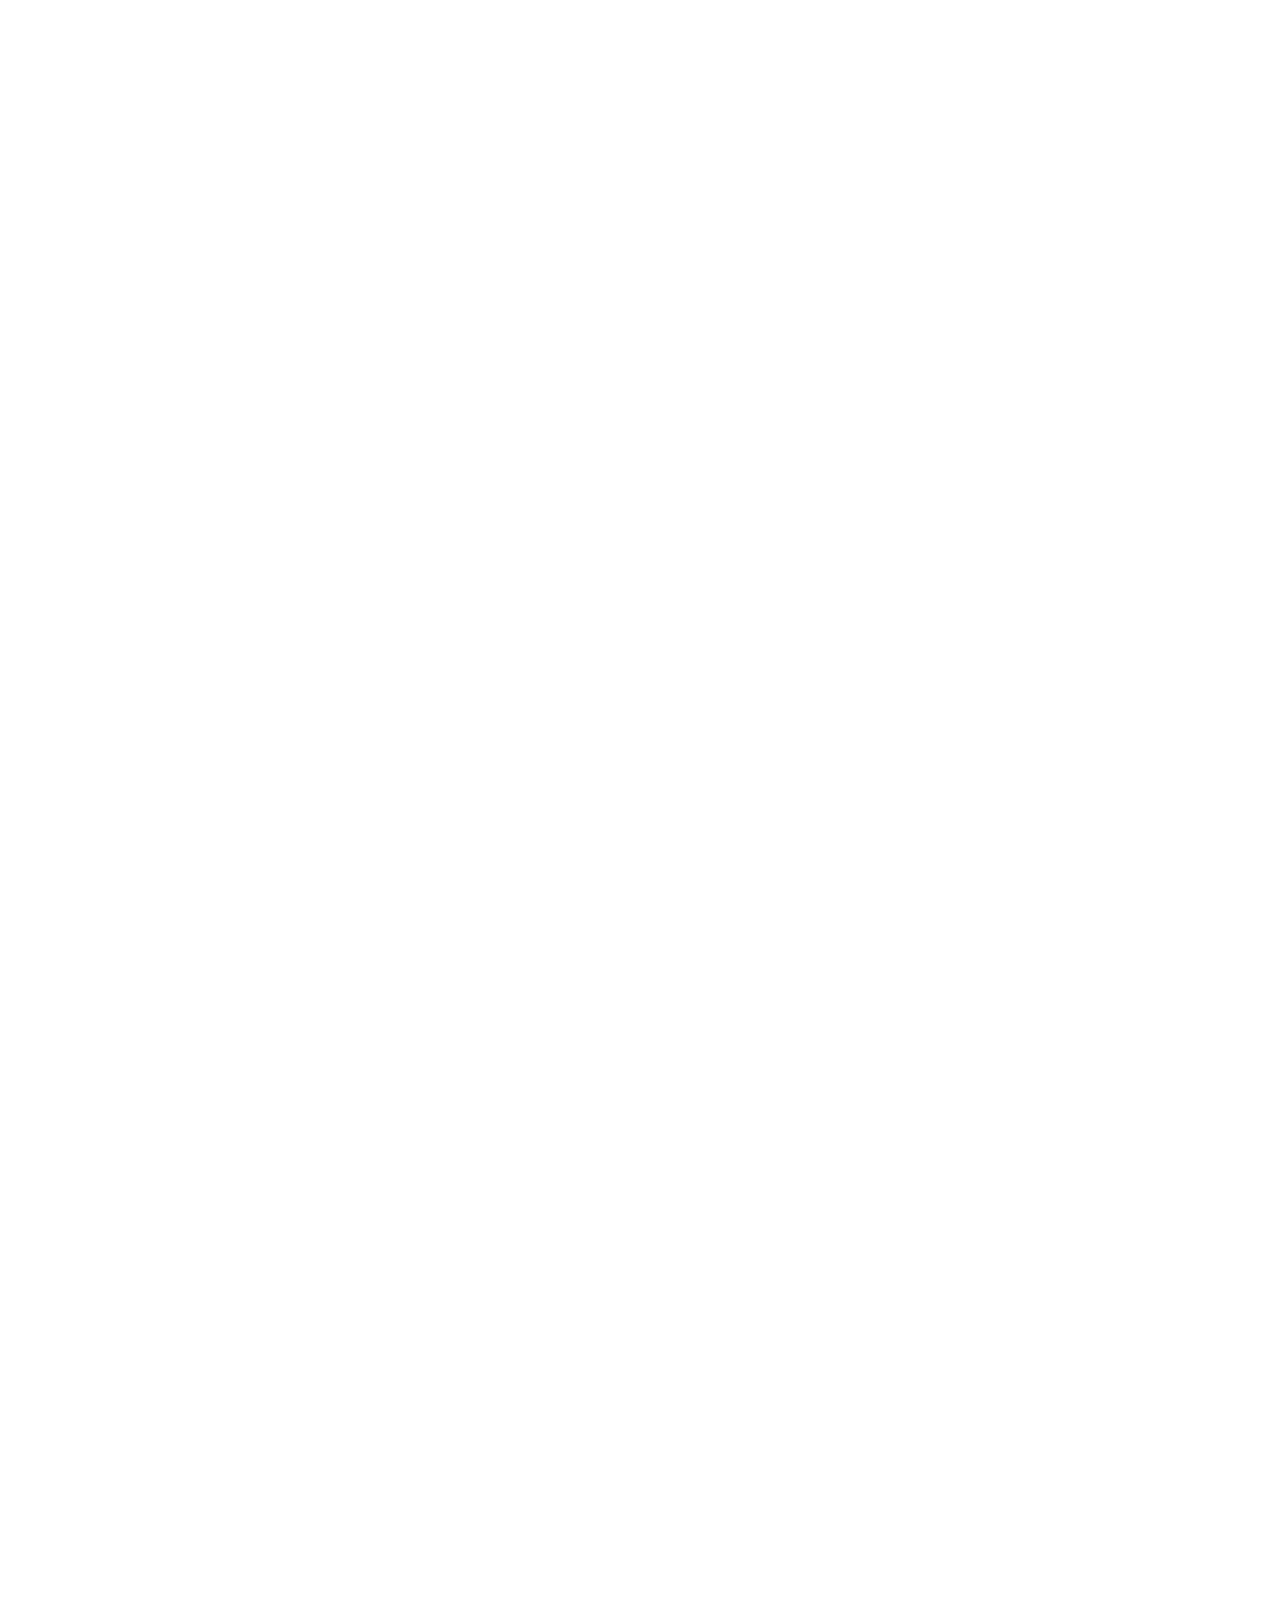
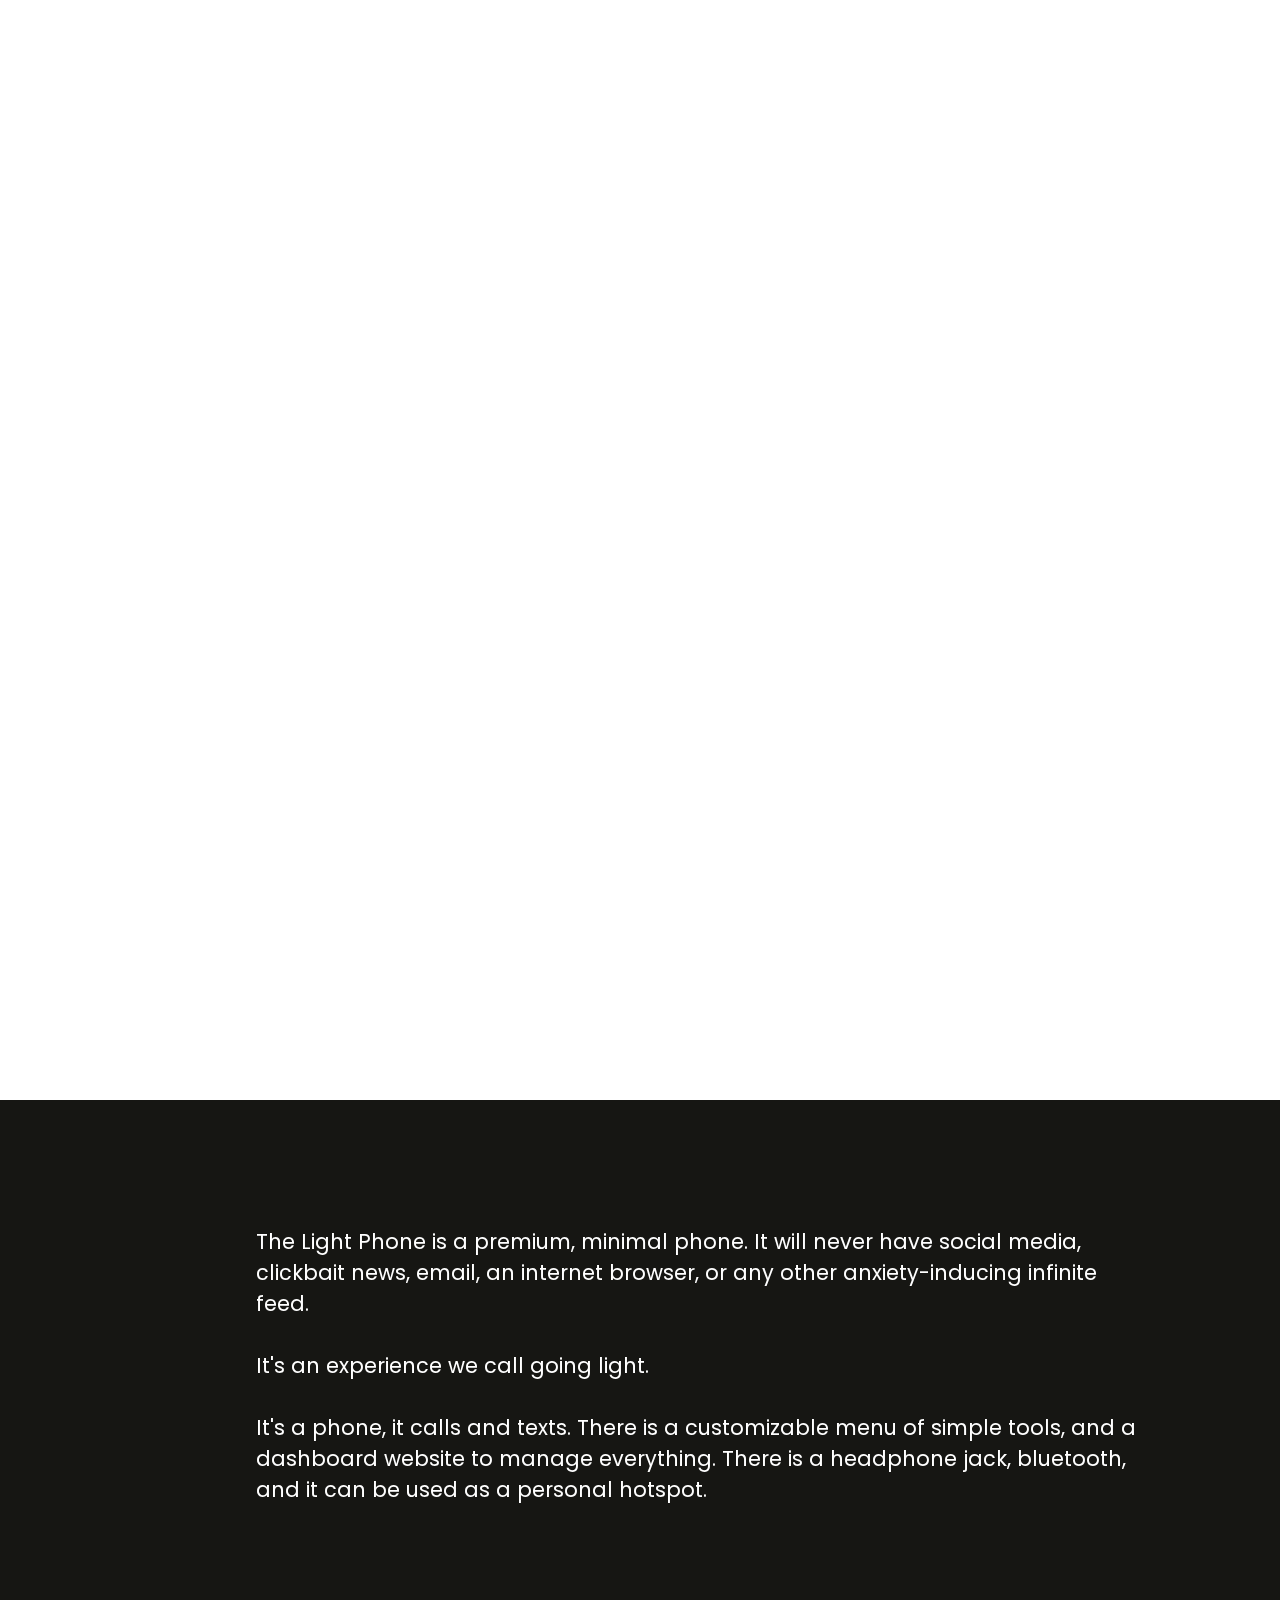
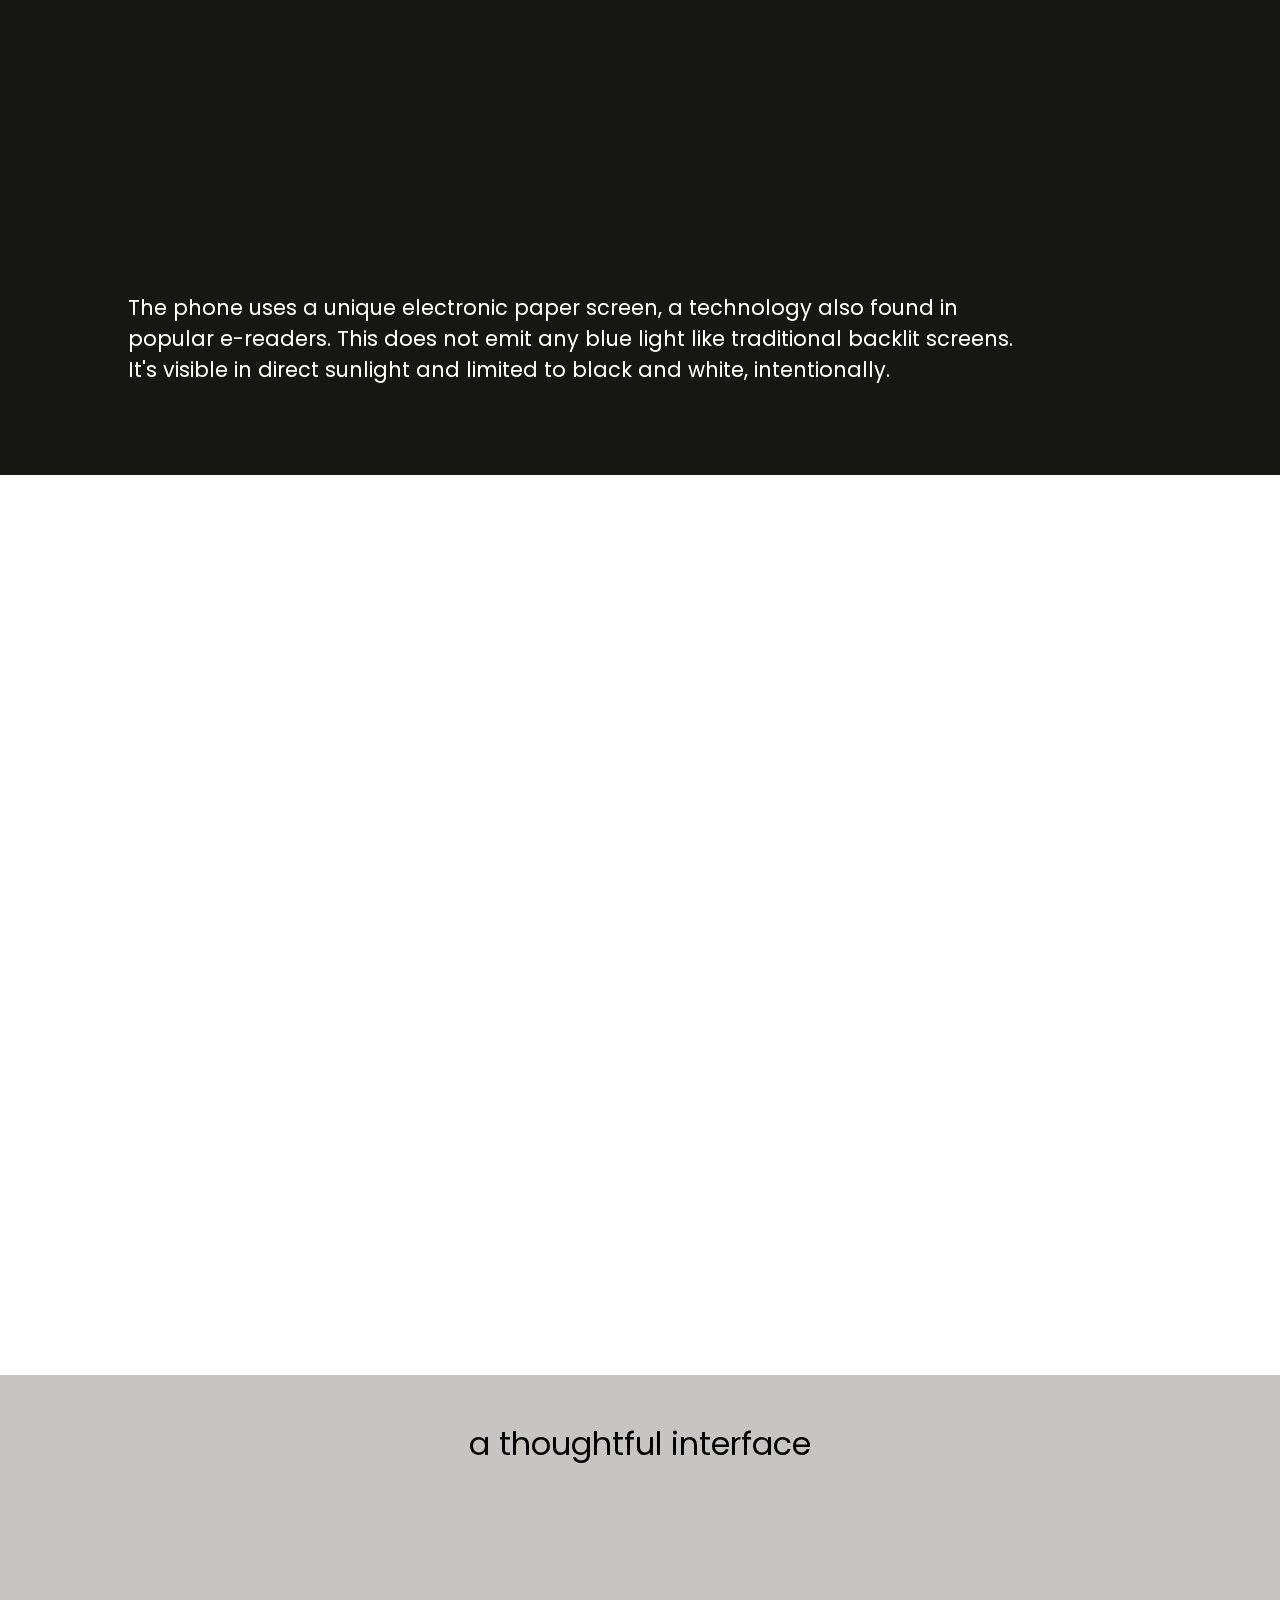
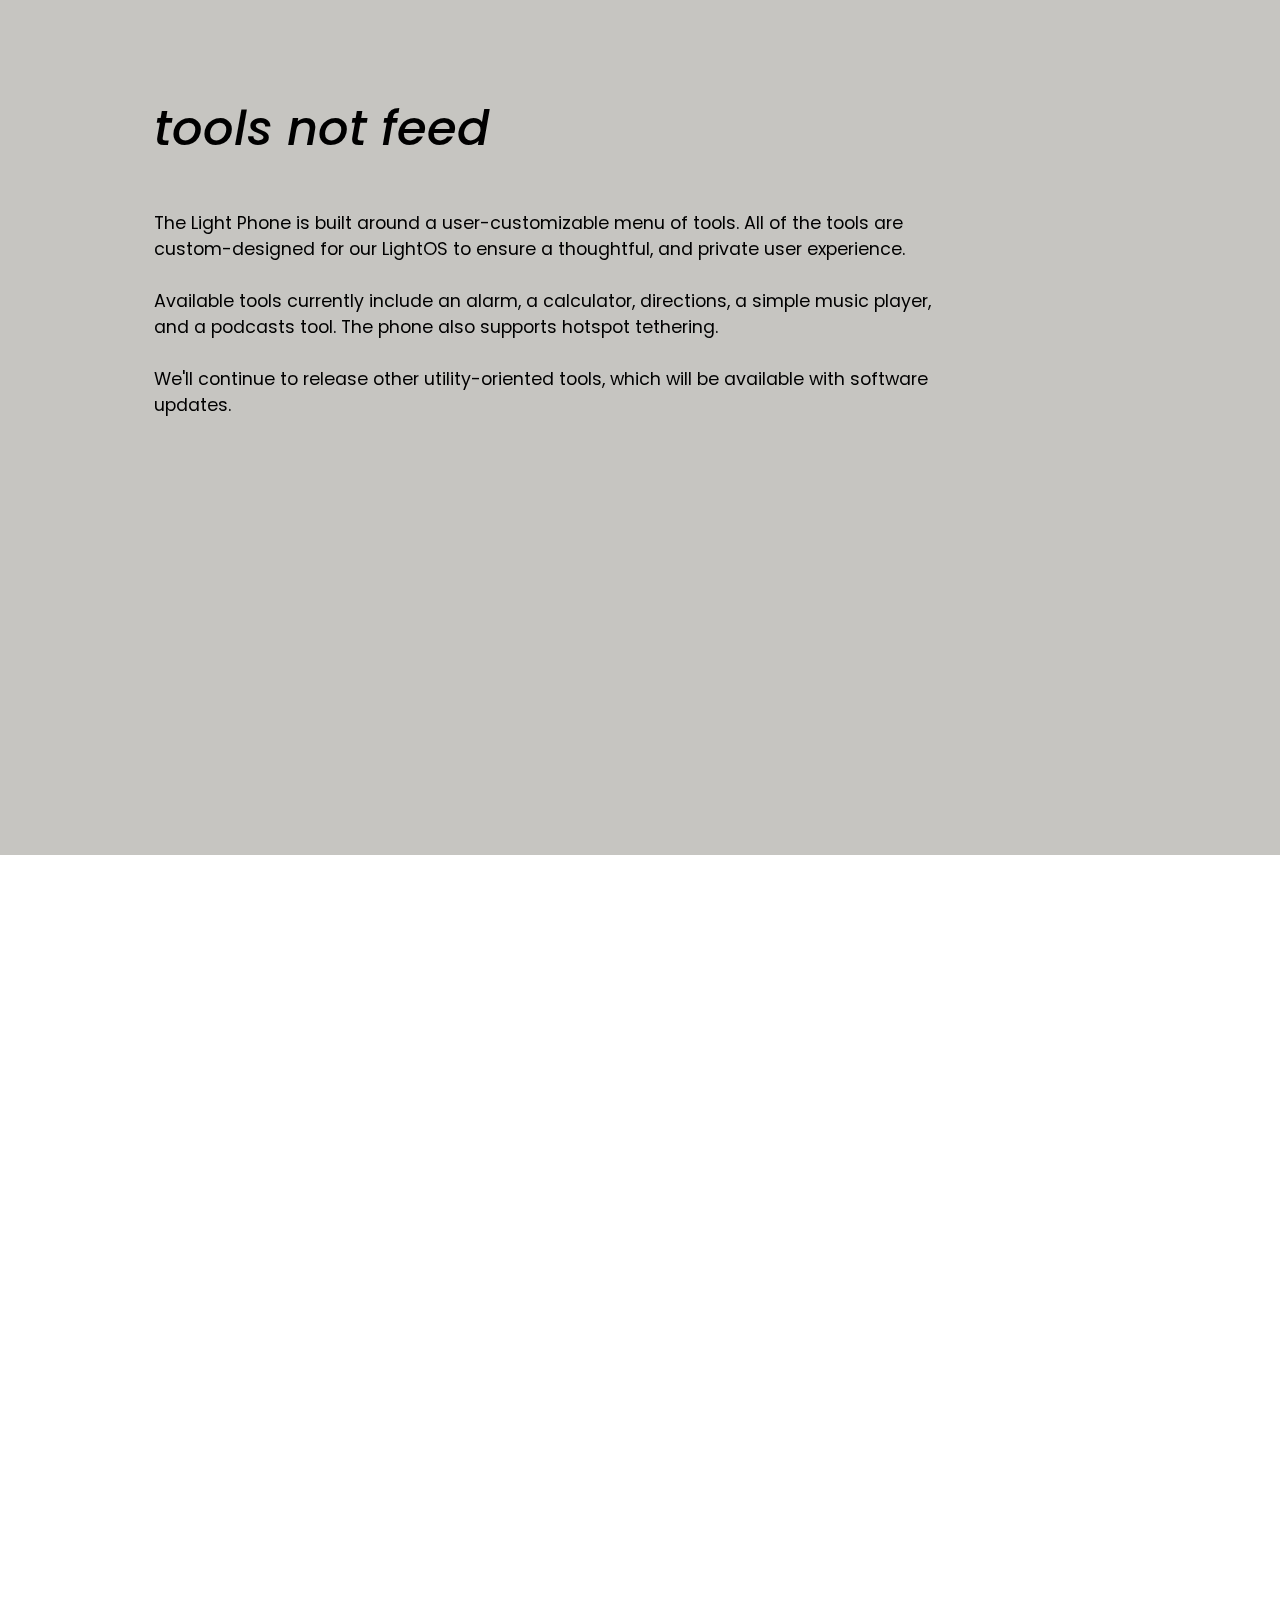
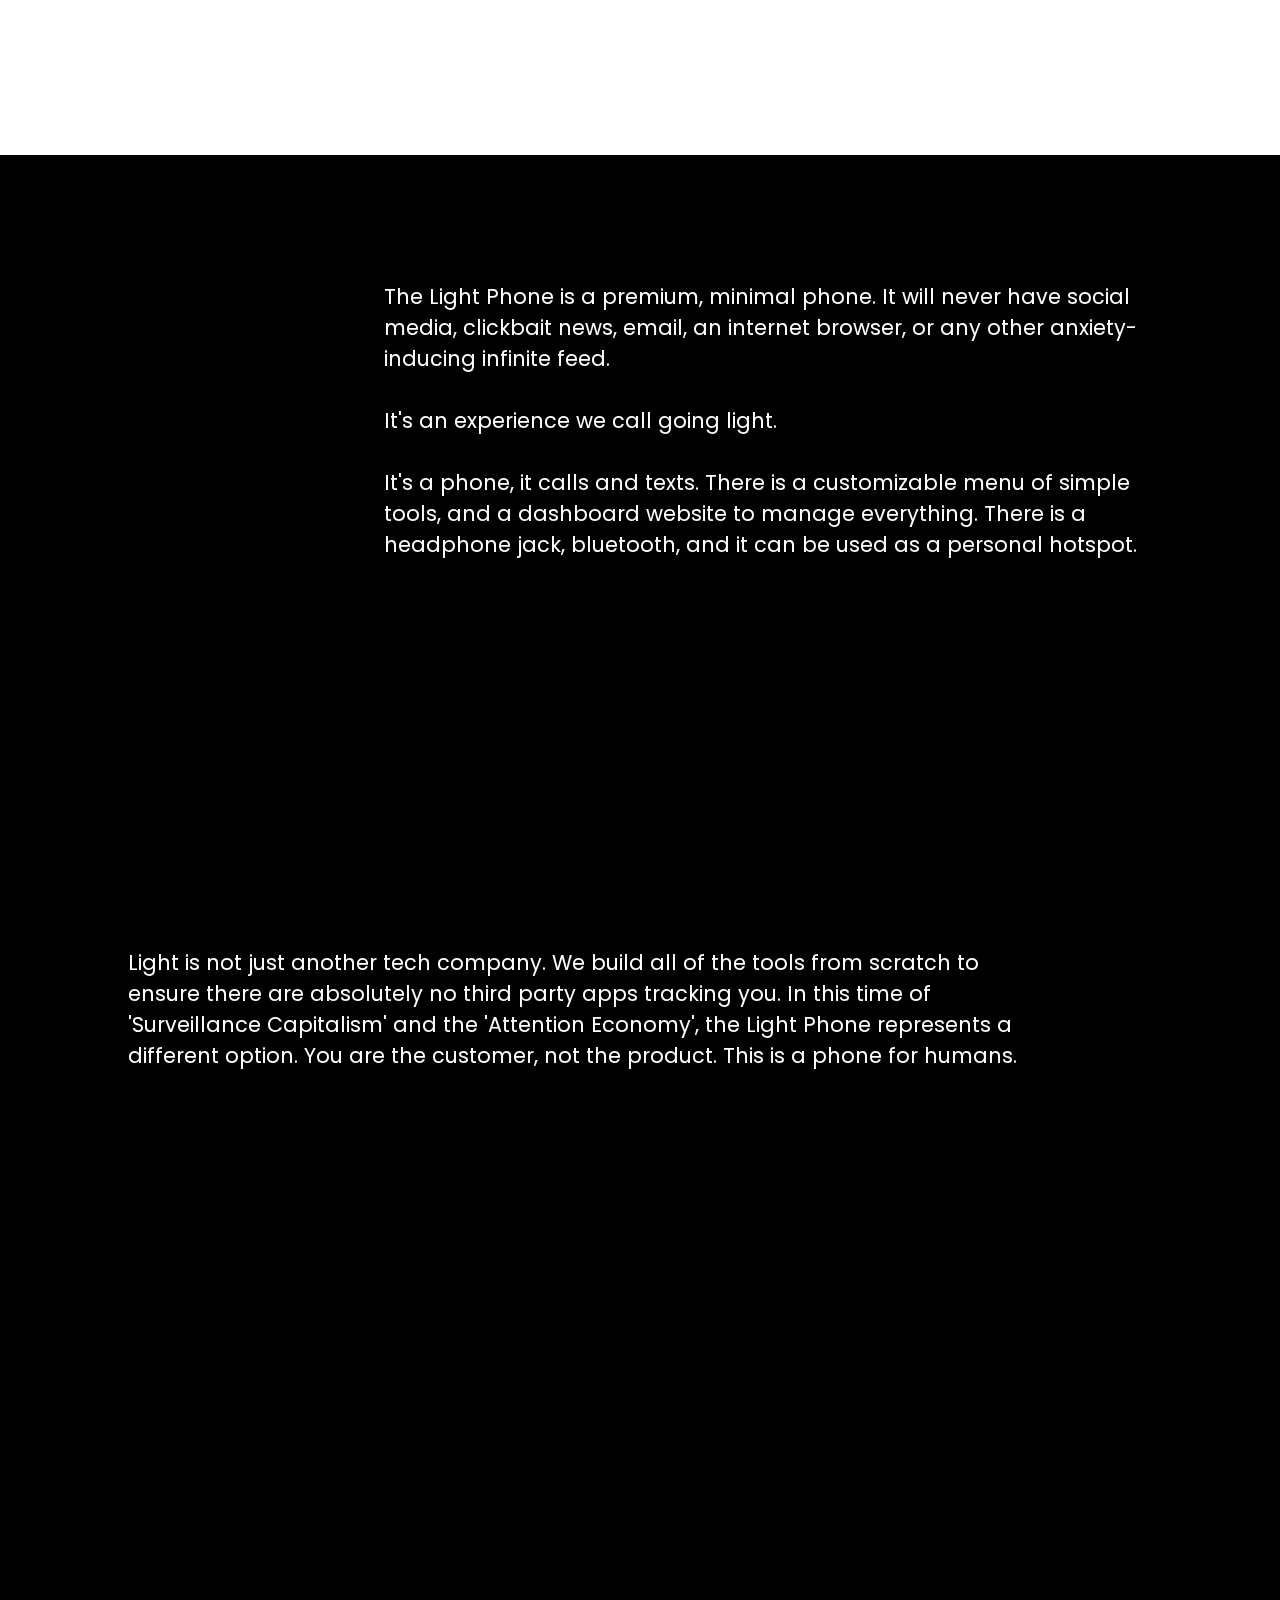
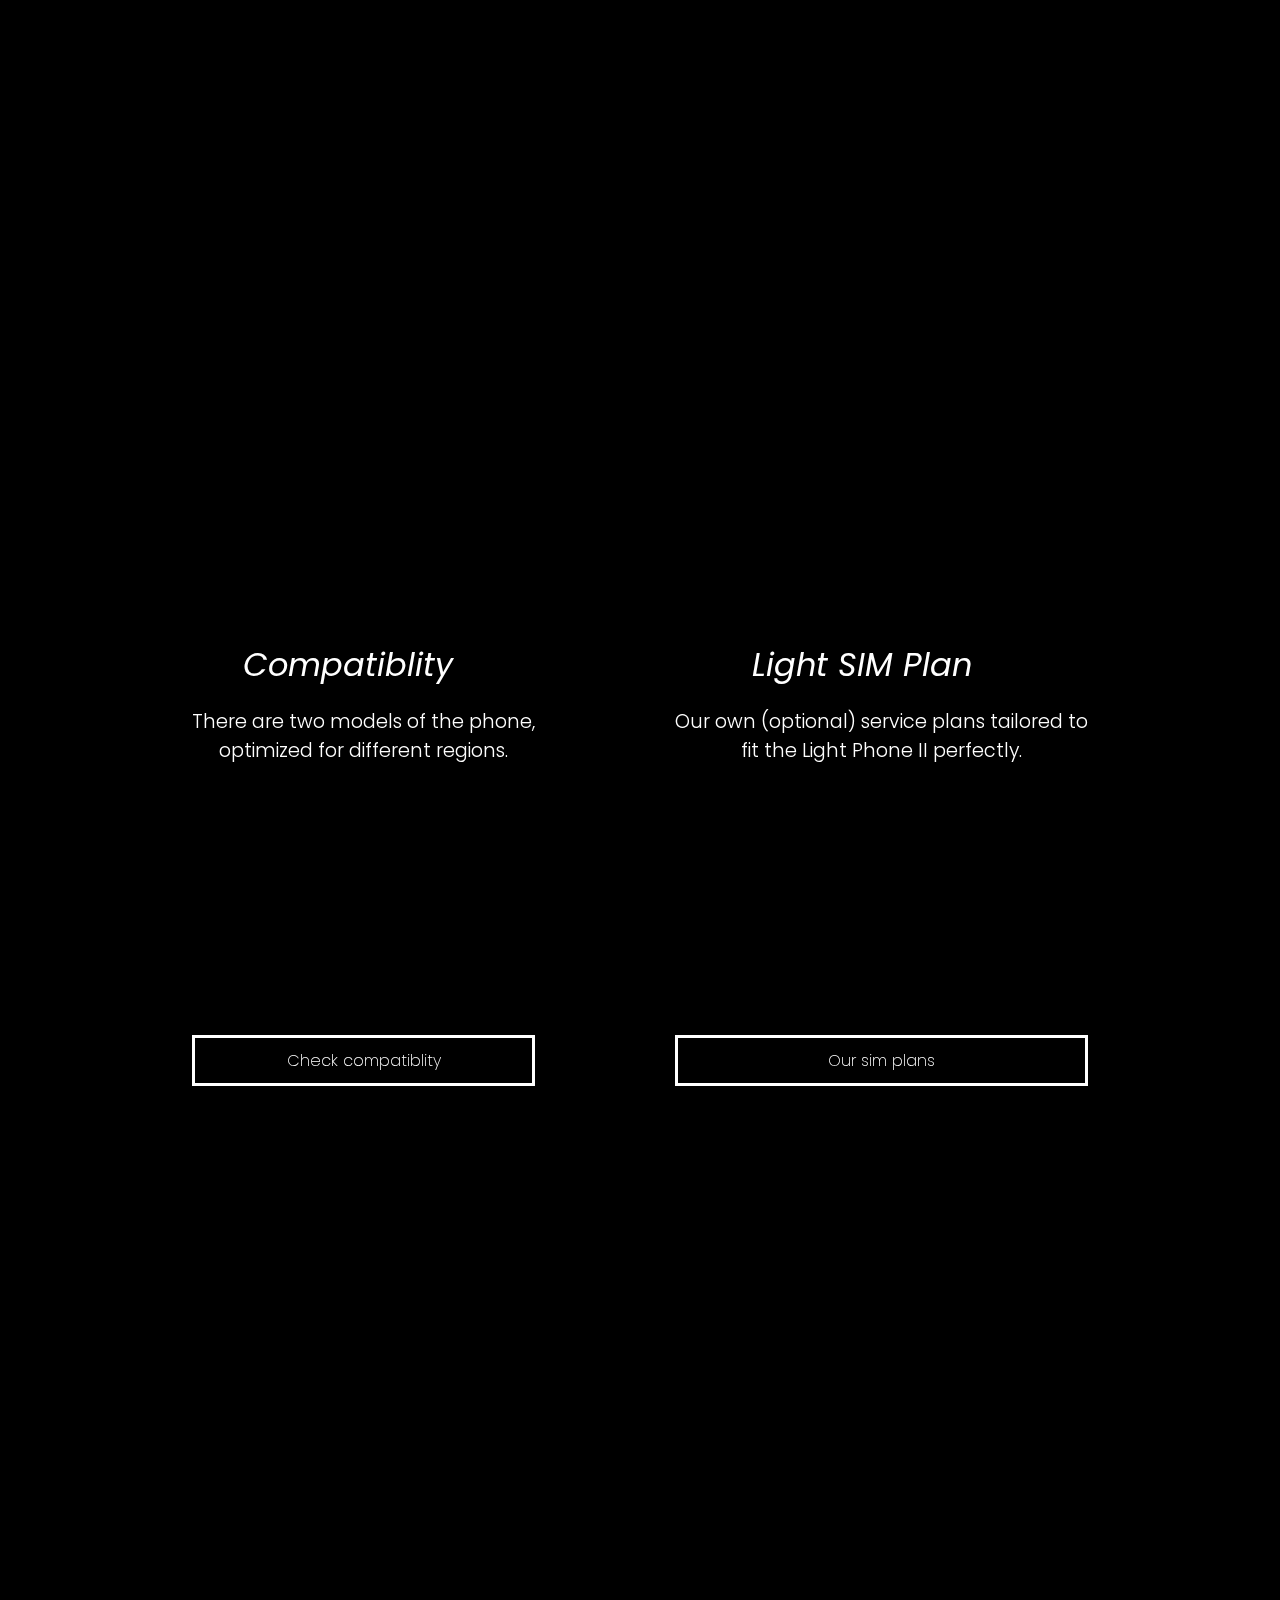
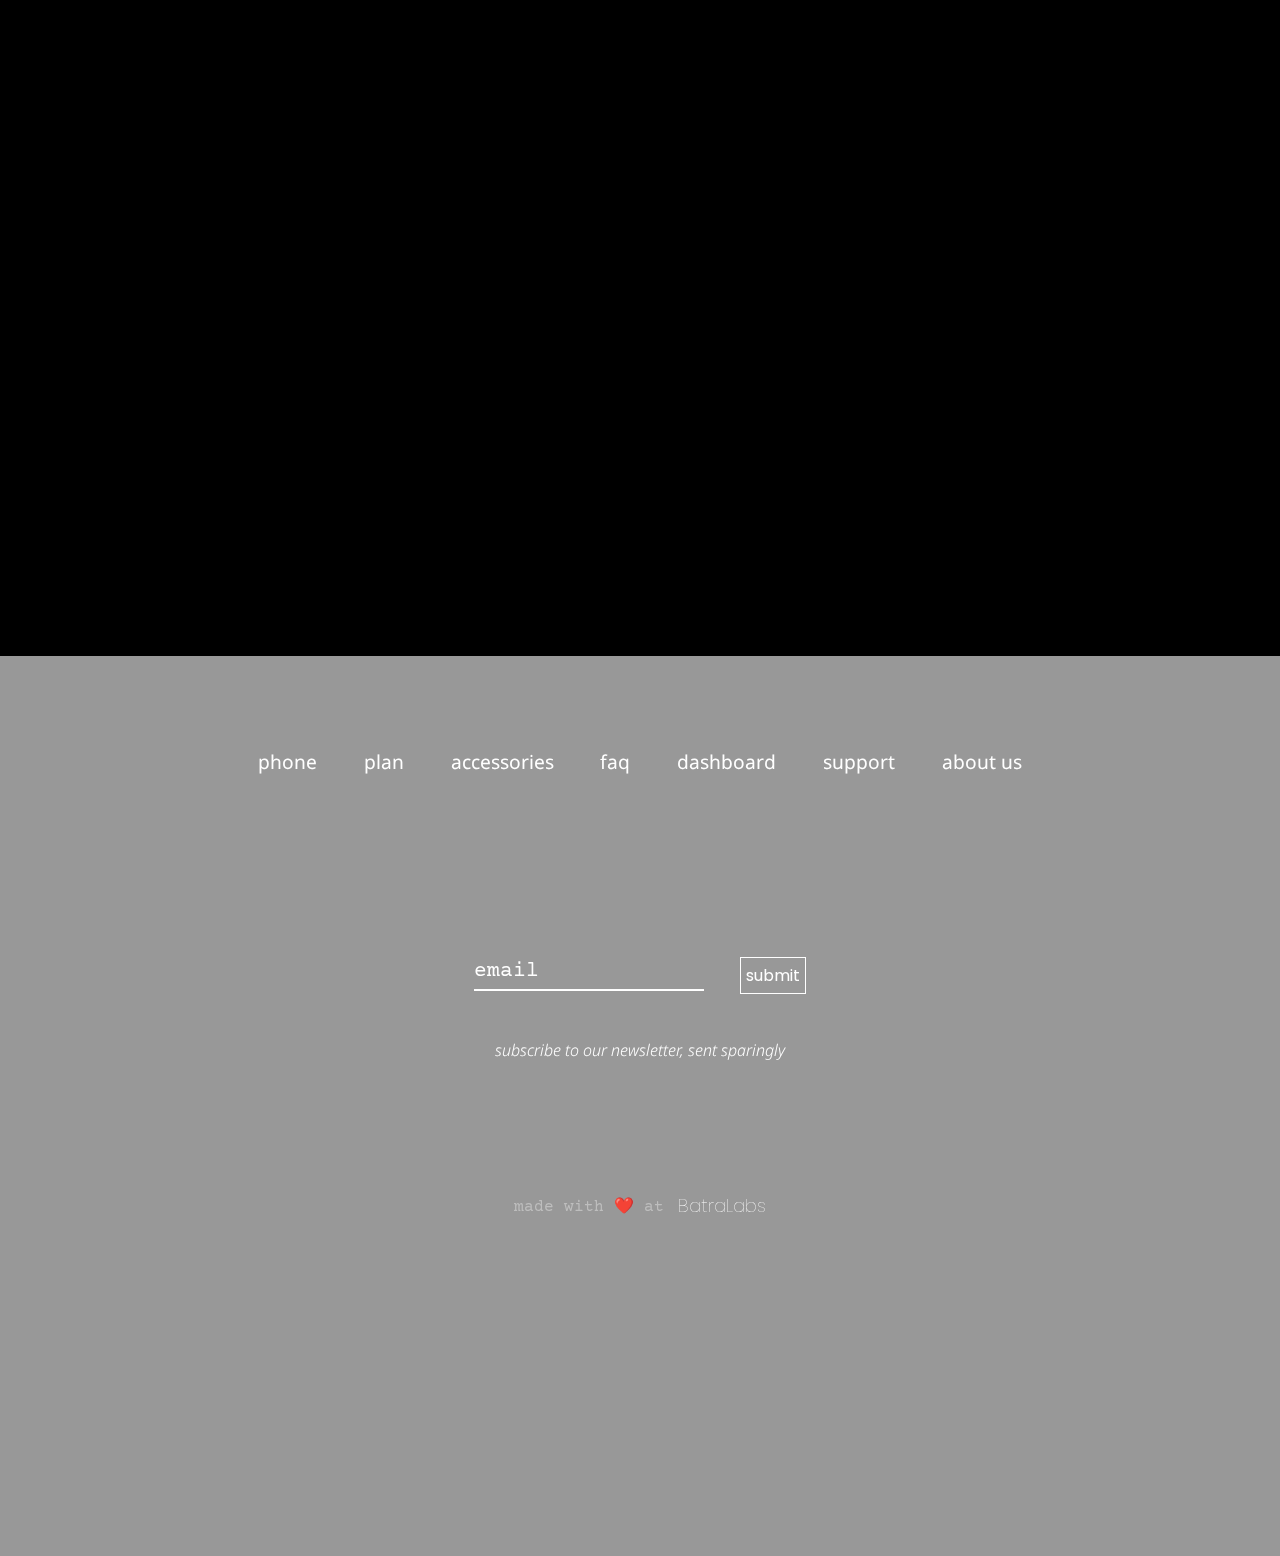
==== index.html @ 1f72f0a3 "Update index.html" ====
<!DOCTYPE html>
<html lang="en">
<head>
    <meta charset="UTF-8">
    <meta http-equiv="X-UA-Compatible" content="IE=edge">
    <meta name="viewport" content="width=device-width, initial-scale=1.0">
    <title>LightWeb</title>
    <link rel="stylesheet" href="style.css">
    <link rel="preconnect" href="https://fonts.googleapis.com">
    <link rel="preconnect" href="https://fonts.gstatic.com" crossorigin>
    <link href="https://fonts.googleapis.com/css2?family=Noto+Sans:ital,wght@0,100;0,200;0,300;0,400;0,500;0,600;0,700;0,800;0,900;1,100;1,200;1,300;1,400;1,500;1,600;1,700;1,800;1,900&display=swap" rel="stylesheet">
    <link rel="preconnect" href="https://fonts.googleapis.com">
    <link rel="preconnect" href="https://fonts.gstatic.com" crossorigin>
    <link href="https://fonts.googleapis.com/css2?family=Noto+Sans:ital,wght@0,100;0,200;0,300;0,400;0,500;0,600;0,700;0,800;0,900;1,100;1,200;1,300;1,400;1,500;1,600;1,700;1,800;1,900&family=Poppins:ital,wght@0,100;0,200;0,300;0,400;0,500;0,600;0,700;0,800;0,900;1,100;1,200;1,300;1,400;1,500;1,600;1,700;1,800;1,900&display=swap" rel="stylesheet">
    <link rel="preconnect" href="https://fonts.googleapis.com">
    <link rel="preconnect" href="https://fonts.gstatic.com" crossorigin>
    <link href="https://fonts.googleapis.com/css2?family=Courier+Prime:ital,wght@0,400;0,700;1,400;1,700&family=Noto+Sans:ital,wght@0,100;0,200;0,300;0,400;0,500;0,600;0,700;0,800;0,900;1,100;1,200;1,300;1,400;1,500;1,600;1,700;1,800;1,900&family=Poppins:ital,wght@0,100;0,200;0,300;0,400;0,500;0,600;0,700;0,800;0,900;1,100;1,200;1,300;1,400;1,500;1,600;1,700;1,800;1,900&display=swap" rel="stylesheet">
    <script src="https://kit.fontawesome.com/9beeaa63a3.js" crossorigin="anonymous"></script>
</head>
<body>
    

    <div id="Bod">

            
            <div id="navbar">
                <ul>
                    <li><h2>pre-order</h2></li>
                    <li><h2>Menu</h2></li>
                </ul>
            </div>

        
            <div class="video-container">
                <video autoplay poster="" class="video-parallax" loop muted>
                  <source src="Elements/10 Minutes of Mesmerizing CLIFF AND OCEAN Aerial Nature Drone Stock Video Footage [4K] (online-video-cutter.com)-1.mp4" type="video/webm">
                  <source src="Elements/10 Minutes of Mesmerizing CLIFF AND OCEAN Aerial Nature Drone Stock Video Footage [4K] (online-video-cutter.com)-1.mp4" type="video/mp4">
                </video>

                <h1>light</h1>

            </div>
            
            
            <div id="img2">
                
                

            </div>
            
            <div id="img3">


            </div>

            <div id="content1">
                
                <div id="line1">
                    <div id="Phone1">
                        <img src="Elements/Phone1.webp" alt="">
                    </div>

                    <div id="cont1">
                        <p>The Light Phone is a premium, minimal phone. It will never have social media, clickbait news, email, an internet browser, or any other anxiety-inducing infinite feed.
                            <br>
                            <br>
                            It's an experience we call going light.
                            <br>
                            <br>
                            It's a phone, it calls and texts. There is a customizable menu of simple tools, and a dashboard website to manage everything. There is a headphone jack, bluetooth, and it can be used as a personal hotspot.</p>
                    </div>
                </div>

                <div id="line2">

                    <div id="cont2">
                        <p>The phone uses a unique electronic paper screen, a technology also found in popular e-readers. This does not emit any blue light like traditional backlit screens. It's visible in direct sunlight and limited to black and white, intentionally.</p>
                    </div>
                    
                    <div id="Phone2">
                        <img src="Elements/Phone2.gif" alt="">
                    </div>

                    
                </div>
            </div>



            <div id="back1">

            </div>


            <div id="content2">

                <div id="upper">
                    <p>a thoughtful interface</p>
                </div>


                <div id="cont3">

                    <div id="cont3left">

                        <div id="head">
                            <p>tools not feed</p>
                        </div>

                        <div id="subhead">
                            <p>The Light Phone is built around a user-customizable menu of tools. All of the tools are custom-designed for our LightOS to ensure a thoughtful, and private user experience.
                                <br>
                                <br>
                                Available tools currently include an alarm, a calculator, directions, a simple music player, and a podcasts tool. The phone also supports hotspot tethering.
                                <br>
                                <br>
                                We'll continue to release other utility-oriented tools, which will be available with software updates.</p>
                        </div>
                    </div>

                    <div id="cont3right">
                        <img src="Elements/Phone3.gif" alt="">
                    </div>

                </div>

            </div>

            <div id="back2">

            </div>


            <div id="content3">
                
                <div id="line1">
                    <div id="Phone12">
                        <img src="Elements/GoLight.gif" alt="">
                    </div>

                    <div id="cont1">
                        <p>The Light Phone is a premium, minimal phone. It will never have social media, clickbait news, email, an internet browser, or any other anxiety-inducing infinite feed.
                            <br>
                            <br>
                            It's an experience we call going light.
                            <br>
                            <br>
                            It's a phone, it calls and texts. There is a customizable menu of simple tools, and a dashboard website to manage everything. There is a headphone jack, bluetooth, and it can be used as a personal hotspot.</p>
                    </div>
                </div>

                <div id="line2">

                    <div id="cont2">
                        <p>Light is not just another tech company. We build all of the tools from scratch to ensure there are absolutely no third party apps tracking you. In this time of 'Surveillance Capitalism' and the 'Attention Economy', the Light Phone represents a different option. You are the customer, not the product. This is a phone for humans.</p>
                    </div>
                    
                    <div id="Phone2">
                        <img src="Elements/Golight2.webp" alt="">
                    </div>
                </div>

                <div id="back4">

                    
                </div>

                <div id="contButton">

                    <div id="left1">
                        <div id="top1">
                            <p>Compatiblity</p>
                        </div>

                        <div id="bottom1">
                            <p>There are two models of the phone,
                                <br>
                                optimized for different regions.</p>
                        </div>

                        <div id="button1">
                            <p>Check compatiblity</p>
                        </div>
                        
                    </div>  
                    
                    <div id="right1">
                        <div id="top1">
                            <p style="margin-left:6vw;">Light SIM Plan</p>
                        </div>
                        
                        <div id="bottom1">
                            <p>Our own (optional) service plans tailored to 
                                <br>
                                fit the Light Phone II perfectly.</p>
                            </div>
                            
                        <div id="button1">
                            <p>Our sim plans</p>
                        </div>
                    </div>  

                </div>

                <div id="back7">

                </div>

            </div>
        </div>    
        
        <div id="foot">
            <div id="nav">
                    <a href=""><p>phone</p></a>
                    <a href=""><p>plan</p></a>
                    <a href=""><p>accessories</p></a>
                    <a href=""><p>faq</p></a>
                    <a href=""><p>dashboard</p></a>
                    <a href=""><p>support</p></a>
                    <a href=""><p>about us</p></a>
            </div>

            <div id="mail">
                <div id="input">
                    <input type="email" name="email" placeholder="email">
                </div>

                <div id="mailbutton">
                    <p>submit</p>
                </div>
            </div>

            <div id="t">
                <p>subscribe to our newsletter, sent sparingly</p>
            </div>

            <div id="socials">
                <i class="fa-brands fa-pinterest-p"></i>
                <i class="fa-brands fa-instagram"></i>
                <i class="fa-brands fa-twitter"></i>
                <i class="fa-brands fa-linkedin"></i>
                <i class="fa-brands fa-discord"></i>
            </div>

            <div id="logo">
                <img src="Elements/Swash.png" alt="">
            </div>

            <div id="subtext">
                <p>made with ❤️ at</p> <h3>BatraLabs</h3>
            </div>




        </div>
    </body>


</html>
---- style.css ----
/* ---------------------------------------------------------------------------------------- */
/* -------------------------------------------display-------------------------------------- */
/* ---------------------------------------------------------------------------------------- */


*{
    margin:0px;
    padding:0px;
}

/* ---------------------------------------------------------------------------------------- */
/* -------------------------------------navbar--------------------------------------------- */
/* ---------------------------------------------------------------------------------------- */



#navbar ul{
    display: flex;
    flex-direction: row;
    justify-content: space-between;
    position:fixed;
    z-index: 100;
    top:0;
    width:100%;
    
}


#navbar ul li{
    text-decoration:none;
    list-style:none;
    padding:3vw;
    padding-top:3vh;
}


#navbar ul li h2{
    font-family: 'Noto Sans', sans-serif;
    font-weight:400;
    font-size:20px;
    color:white;
}


/* ---------------------------------------------------------------------------------------- */
/* -------------------------------------temp----------------------------------------------- */
/* ---------------------------------------------------------------------------------------- */

video {
    top: 50%;
    left: 50%;
    min-width: 100%;
    min-height: 100%;
    width:auto;
    height:auto;
    z-index: -100;
    transform: translateX(-50%) translateY(-50%);
    background-size: cover;
    transition: 1s opacity;
}

.video-container {
    height: 100vh;
}

.video-parallax {
    -webkit-transition-position: fixed;
    position: fixed;
}

.video-container h1{
    color:white;
    font-family: 'Noto Sans', sans-serif;;
    font-weight:300;
    text-align: center;
    margin-top:40vh;
    font-size:5rem;
    overflow: hidden;
    position:fixed;
    margin-left:43vw;
    z-index: -2;
}


/* ---------------------------------------------------------------------------------------- */
/* -------------------------------------img2----------------------------------------------- */
/* ---------------------------------------------------------------------------------------- */



#img2{

    height:100vh;
    background-image: url(Elements/RedwoodsNationalPark-GettyImages-589194231-1.png);
    background-size: cover;
    background-position:center;
    background-attachment:fixed;
    z-index:-1;
    position:relative;
}


#img2 h1{
    color:white;
    font-family: 'Noto Sans', sans-serif;;
    font-weight:300;
    font-size:2rem;
    position: absolute;
    /* padding: 2em; */
    left: 50%;
    top: 50%;
    transform: translateY(150%, 150%);
}


/* ---------------------------------------------------------------------------------------- */
/* -------------------------------------img3----------------------------------------------- */
/* ---------------------------------------------------------------------------------------- */



#img3{

    height:100vh;
    background-image: url(Elements/title3-2.png);
    background-size: cover;
    background-position:center;
    background-attachment:fixed;
    z-index:2;
    
}


/* ---------------------------------------------------------------------------------------- */
/* -------------------------------------content1----------------------------------------------- */
/* ---------------------------------------------------------------------------------------- */


#content1{
    background-color: rgb(22, 22, 19);
    height:auto;
    display:flex;
    flex-direction: column;
}

/* ----------------------------left---------------- */

#line1{
    display:flex;
    justify-content: space-around;
    margin-left:10vw;
    margin-right:10vw;

}

#Phone1 img{
    height:60vh;
    margin-right:10vw;
    margin-top:10vh;
}

#cont1 p{
    color:white;
    font-family:'poppins', sans-serif;
    font-weight:400;
    font-size:1.3rem;
    margin-top:14vh;
}


/* --------------------right----------------------- */

#line2{
    margin-top:20vh;
    display:flex;
    flex-direction:row;
    justify-content: space-around;
    margin-bottom: 10vh;
   
}

#cont2 p{
    color:white;
    font-family:'poppins', sans-serif;
    font-weight:400;
    font-size:1.3rem;
    margin-left:10vw;
    margin-right:10vw;
    margin-top:20vh;
    
}

#Phone2 img{
    height:60vh;
    margin-right:10vw;
}


/* ---------------------------------------------------------------------------------------- */
/* -------------------------------------back1----------------------------------------------- */
/* ---------------------------------------------------------------------------------------- */


#back1{
    height:100vh;
    background-image: url(Elements/kindle2.webp);
    background-size: cover;
    background-position:center;
    background-attachment:fixed;
}


/* ---------------------------------------------------------------------------------------- */
/* -------------------------------------content2----------------------------------------------- */
/* ---------------------------------------------------------------------------------------- */

#content2{
    background-color: rgba(198,197,193,255);
    height:120vh;
}

#upper p{
    color:black;
    font-family: 'poppins',sans-serif;
    text-align: center;
    font-weight:400;
    font-size:2rem;
    padding:5vh;
    /* margin-top:5vh; */
}

#cont3{
    margin-top:10vh;
    display: flex;
    flex-direction: row;
}

#cont3left{
    margin-top:10vh;
    margin-right:10vw;
    margin-left:12vw;
}

#cont3right img{
    height:80vh;
    margin-right:15vw;
}

#head p{
    color:black;
    font-family: 'poppins',sans-serif;
    font-weight:500; 
    font-style:italic;
    
    font-size:3rem;
    
}

#subhead p{
    font-family: 'poppins',sans-serif;
    font-weight:400;
   
    font-size:1.1rem;
    margin-top:5vh;
}



/* ---------------------------------------------------------------------------------------- */
/* -------------------------------------back2----------------------------------------------- */
/* ---------------------------------------------------------------------------------------- */



#back2{
    height:100vh;
    background-image: url(Elements/back1.jpeg);
    background-size: cover;
    background-position:center;
    background-attachment:fixed;
}

/* ---------------------------------------------------------------------------------------- */
/* -------------------------------------content3----------------------------------------------- */
/* ---------------------------------------------------------------------------------------- */


#content3{
    background-color: black;
    height:auto;
    display:flex;
    flex-direction: column;
}

/* ----------------------------left---------------- */

#line1{
    display:flex;
    justify-content: space-around;
    margin-left:10vw;
    margin-right:10vw;

}

#Phone12 img{
    height:20vh;
    margin-right:20vw;
    margin-top:25vh;
}

#cont1 p{
    color:white;
    font-family:'poppins', sans-serif;
    font-weight:400;
    font-size:1.3rem;
    margin-top:14vh;
}


/* --------------------right----------------------- */

#line2{
    margin-top:20vh;
    display:flex;
    flex-direction:row;
    justify-content: space-around;
    margin-bottom: 10vh;
   
}

#cont2 p{
    color:white;
    font-family:'poppins', sans-serif;
    font-weight:400;
    font-size:1.3rem;
    margin-left:10vw;
    /* margin-right:10vw; */
    margin-top:23vh;
    
}

#Phone2 img{
    height:50vh;
    margin-right:10vw;
    /* margin-left:4vw; */
    margin-top:10vh;
}



/* ---------------------------------------------------------------------------------------- */
/* -------------------------------------back4----------------------------------------------- */
/* ---------------------------------------------------------------------------------------- */

#back4{
    height:100vh;
    background-image: url(Elements/back5.webp);
    background-size: cover;
    background-position:center;
    background-attachment:fixed;
}


/* ---------------------------------------------------------------------------------------- */
/* -------------------------------------button div----------------------------------------------- */
/* ---------------------------------------------------------------------------------------- */

#contButton{
    display: flex;
    flex-direction: row;
    justify-content: space-between;
    margin-left:15vw;
    margin-right:15vw;
    margin-top:20vh;
    margin-bottom:10vh;

}


#top1 p{
    color:white;
    font-family:'poppins', sans-serif;
    /* font-weight:300; */
    font-style:italic;
    font-size:2rem;
    margin-left:4vw;
    
}

#bottom1 p{
    color:white;
    font-family:'poppins', sans-serif;
    text-align: center;
    /* margin-top:5vh; */
    font-weight:300;
    font-size:1.2rem;
    margin-top:2vh;
}

#button1{
    margin-top:30vh;
    margin-bottom:20vh;
}

#button1 p{
    
    color:white;
    font-family: 'poppins',sans-serif;
    font-weight:200;
    padding: 10px;
    padding-right:-20vw;
    text-align: center;
    border:solid;
}

#button1 p:hover{
    background-color: white;
    color:black;
    transition: 0.3s;
    
}


/* ---------------------------------------------------------------------------------------- */
/* -------------------------------------back4----------------------------------------------- */
/* ---------------------------------------------------------------------------------------- */

#back7{
    height:100vh;
    background-image: url(Elements/BlackForest-Germany-GettyImages-147180370-1.png);
    background-size: cover;
    background-position:center;
    background-attachment:fixed;
}


/* -----------------------------------------------------------------------------------------
------------------------------------foot-------------------------------------------------
----------------------------------------------------------------------------------------- */

#foot{
    background-color: rgb(152, 152, 152);
    height:100vh;
}

#navbar{
    display:hidden;
}

#nav{
    display:flex;
    flex-direction:row;
    justify-content: space-between;
    margin-left:20vw;
    margin-right:20vw;
}

#nav a{
    text-decoration: none;
}


#nav a p{
    font-family:'noto sans',sans-serif;
    font-weight:400;
    font-size:1.2rem;
    /* font-style:italic; */
    color:white;
    margin-top:10vh;
    padding:2px;
    


}

#nav a p:hover{
    color:grey;

}



#mail{

    display:flex;
    flex-direction:row;
    justify-content: space-between;
    margin-left:37vw;
    margin-right:37vw;
    margin-top:20vh;

}


#mail input{
    border: none;
    background-color: rgb(152, 152, 152);
    border-bottom: 2px solid white;
    height:2rem;
    width:18vw;
    color:white;
    font-family: 'Courier Prime', monospace;
    font-weight:400;
    /* padding-top:1rem; */
    /* margin-top:2vh; */
}

#mail input:focus{
    border:none;
    
}



#mailbutton p{
    color:white;
    /* font-family:'Courier Prime', monospace; */
    font-family:'poppins',sans-serif;
    font-weight: 400;
    border:solid 1px;
    padding:5px;
}

#mailbutton p:hover{
    background-color: white;
    color:rgb(152, 152, 152);
    transition: 0.2s;
}


#t p{
    color:white;
    font-family: 'noto sans',sans-serif;
    font-style:italic;
    font-weight:300;
    margin-top:5vh;
    text-align: center;
}

::placeholder{
    color:white;
    font-size:1.3rem;
}


#socials{
    display:flex;
    flex-direction:row;
    justify-content: space-around;
    margin-left:42vw;
    margin-right:42vw;
    margin-top:15vh;
    color:white;
}

#socials i:hover{
    color:black;
}

#logo img{
    height:30vh;
    margin-top:4vh;
    margin-left:42vw;
}

#subtext{
    display: flex;
    flex-direction:row;
    justify-content: space-evenly;
    margin-top:-5vh;
    margin-left:39vw;
    margin-right:39vw;
}

#subtext p{
    color:rgb(190, 190, 190);
    /* font-family: 'noto sans',sans-serif; */
    font-family:'Courier Prime', monospace;
    font-weight: 400; 
    margin-top:0.5vh;
}

#subtext h3{
    color:white;
    font-family: 'poppins',sans-serif;
    font-weight:100;
}
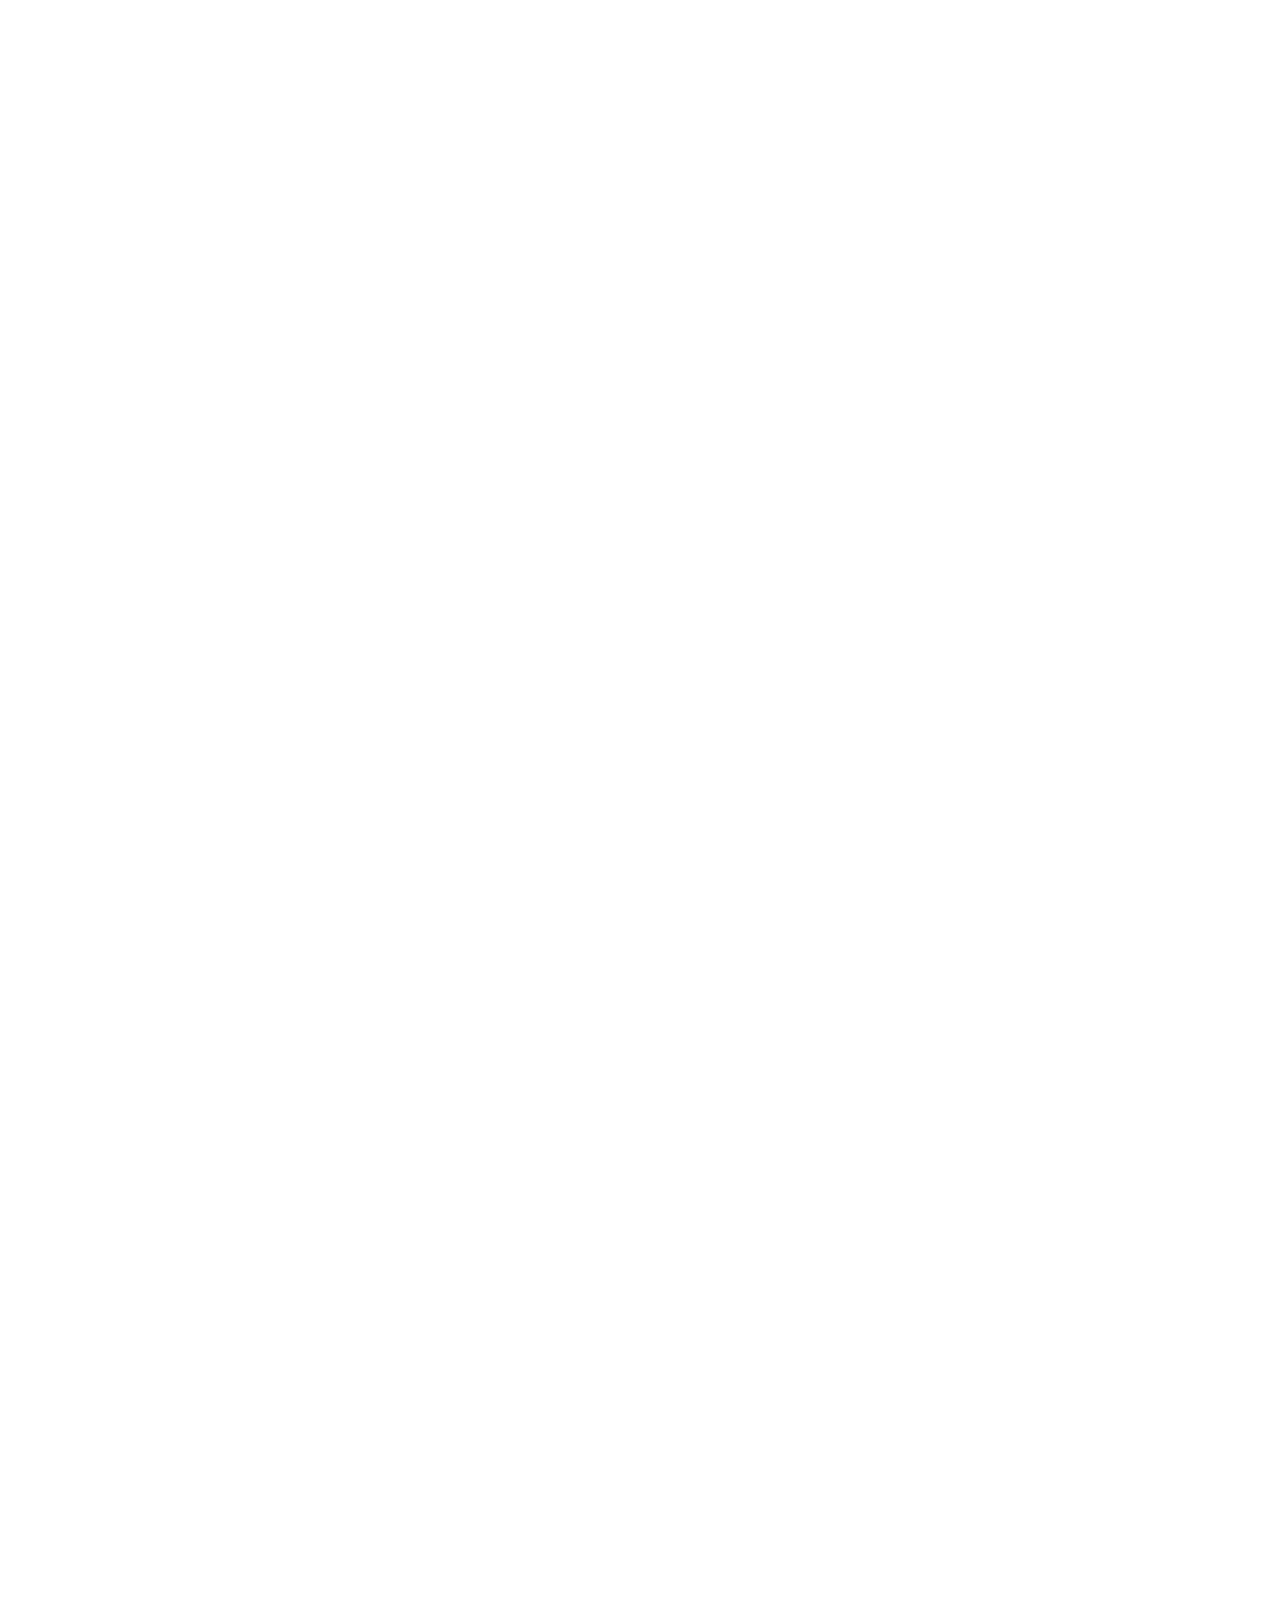
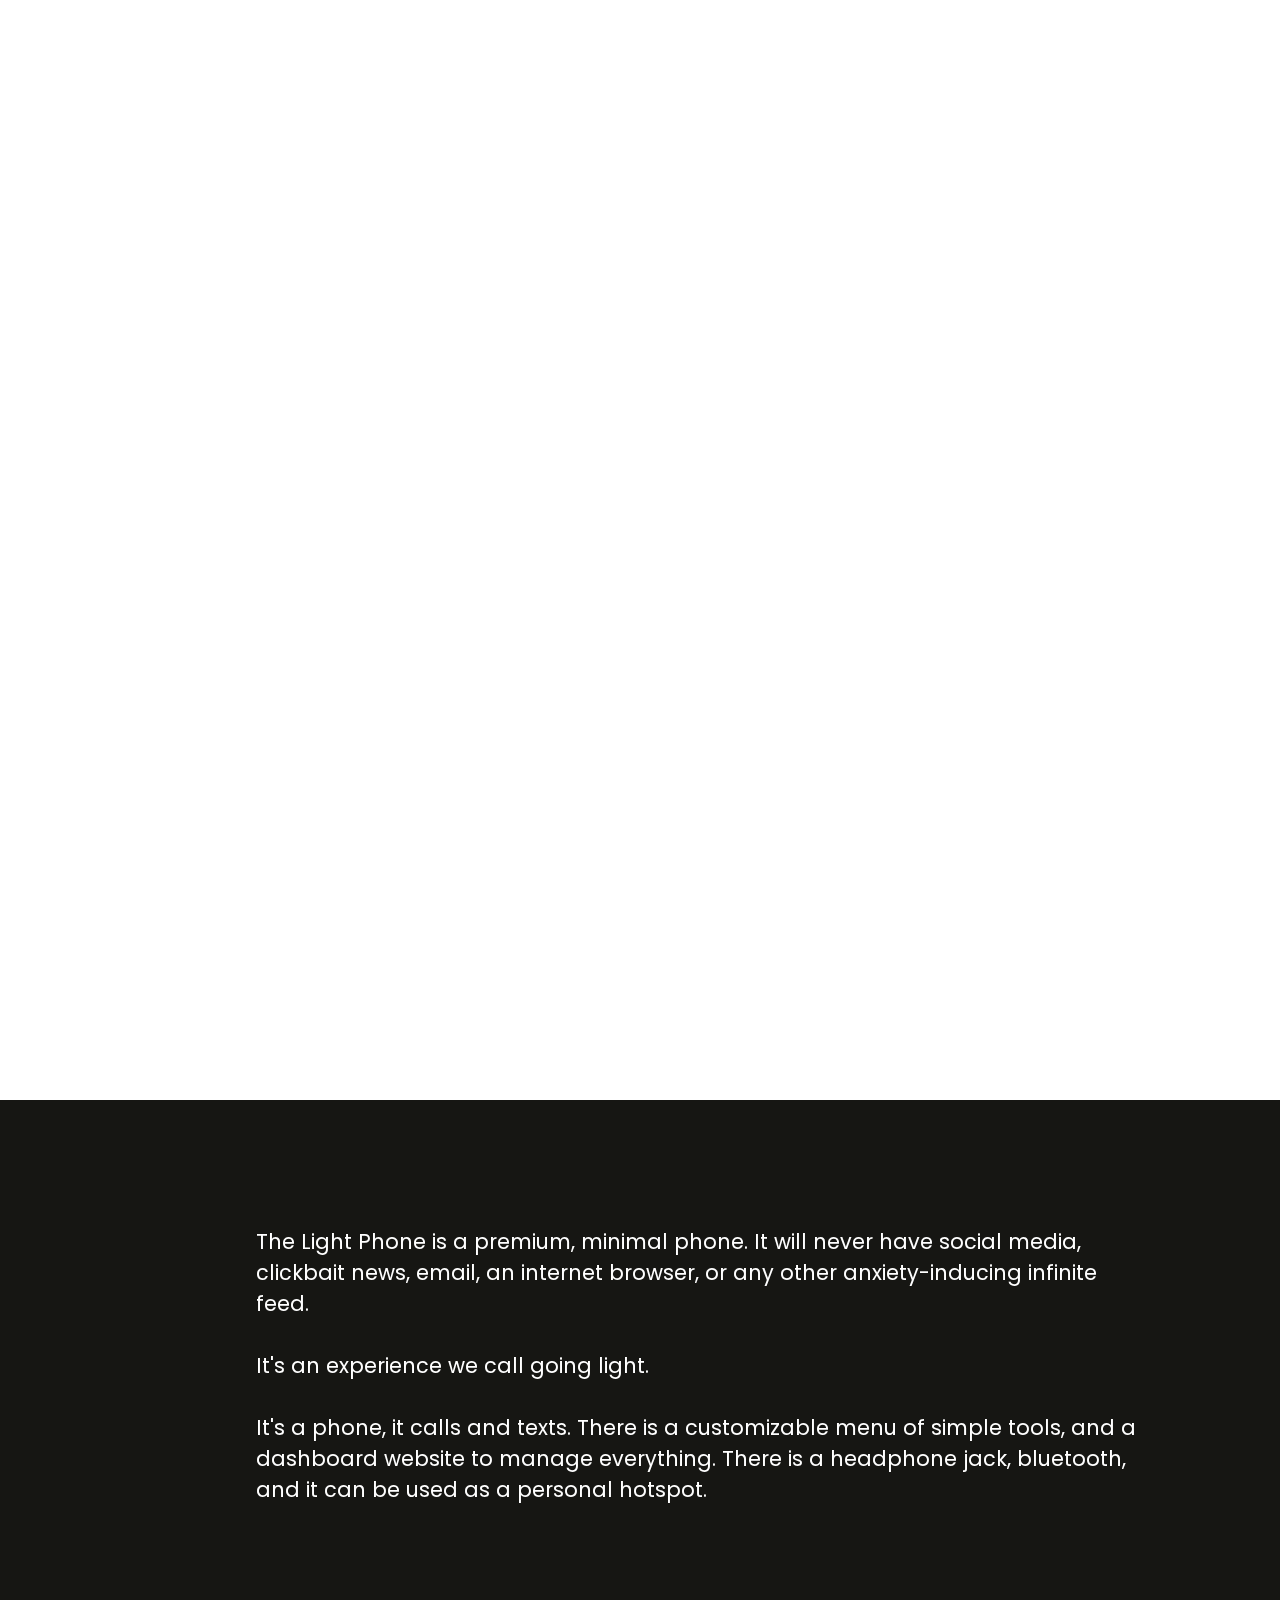
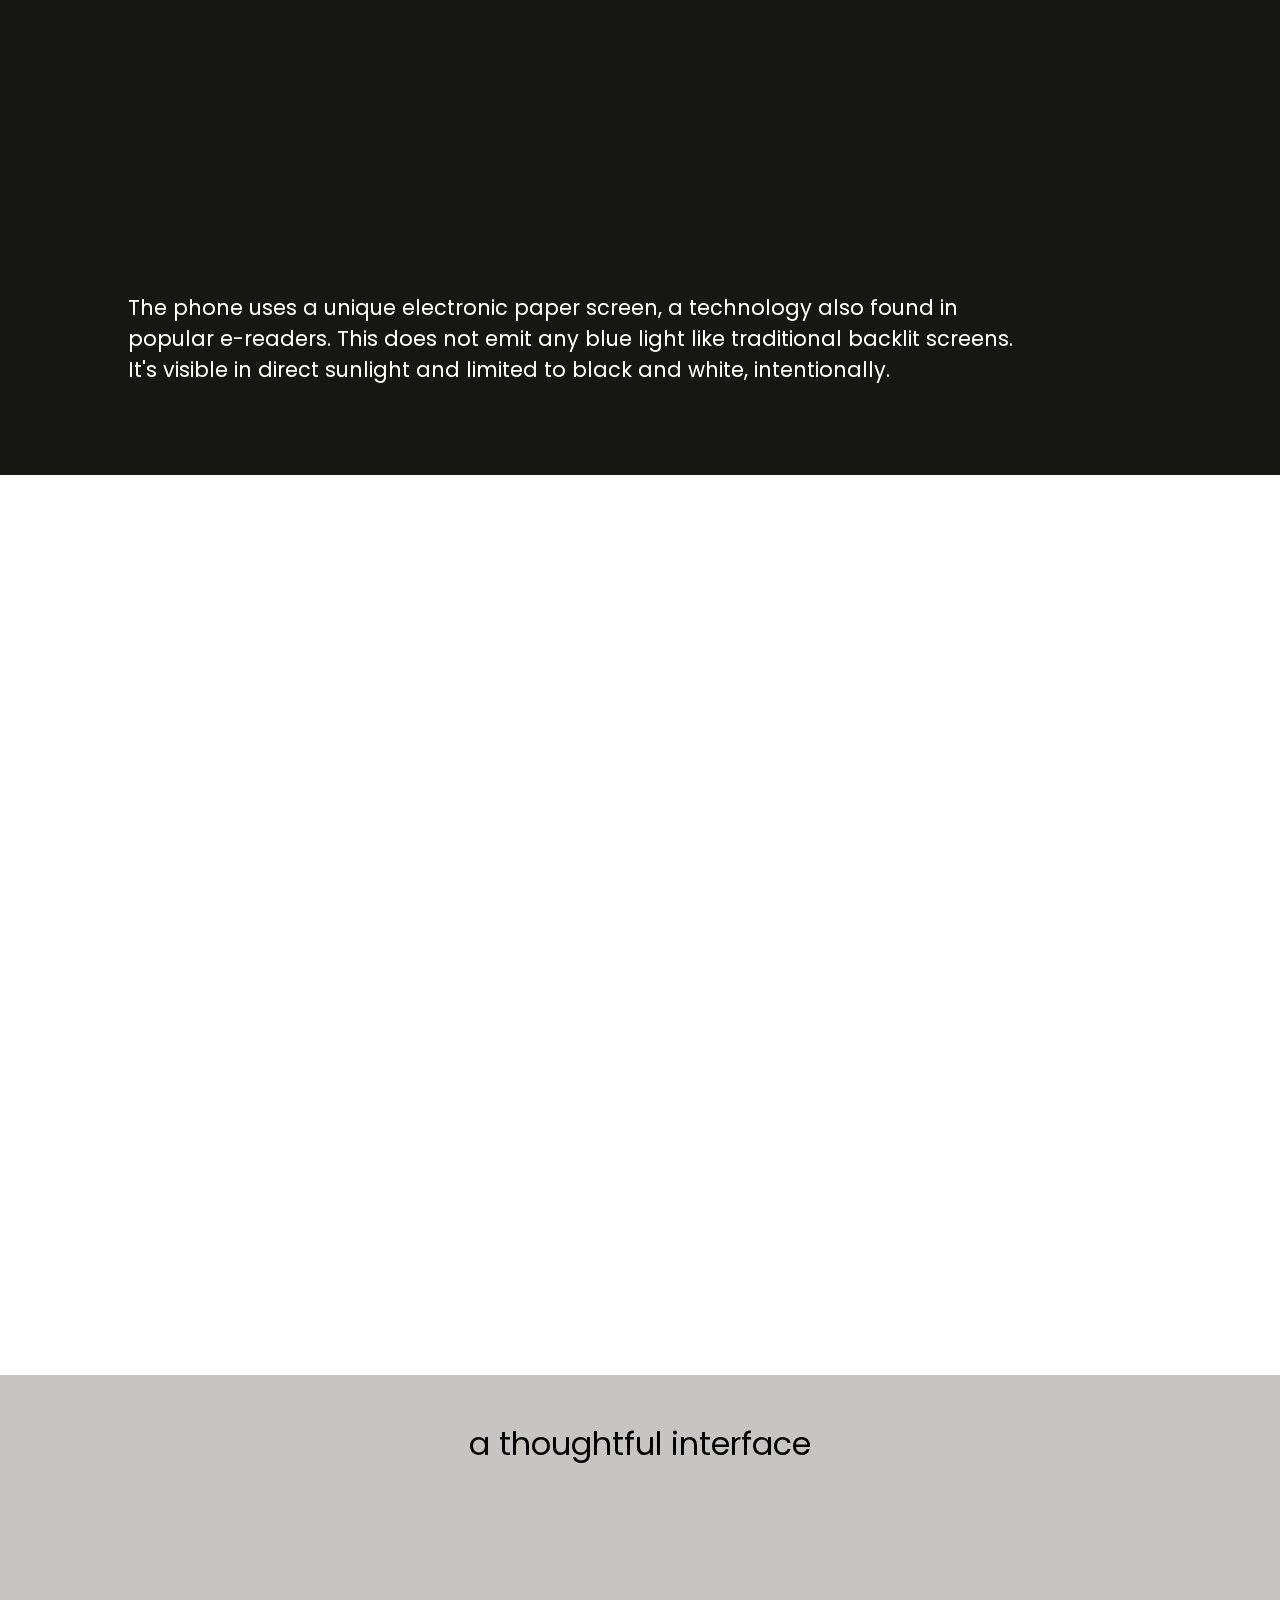
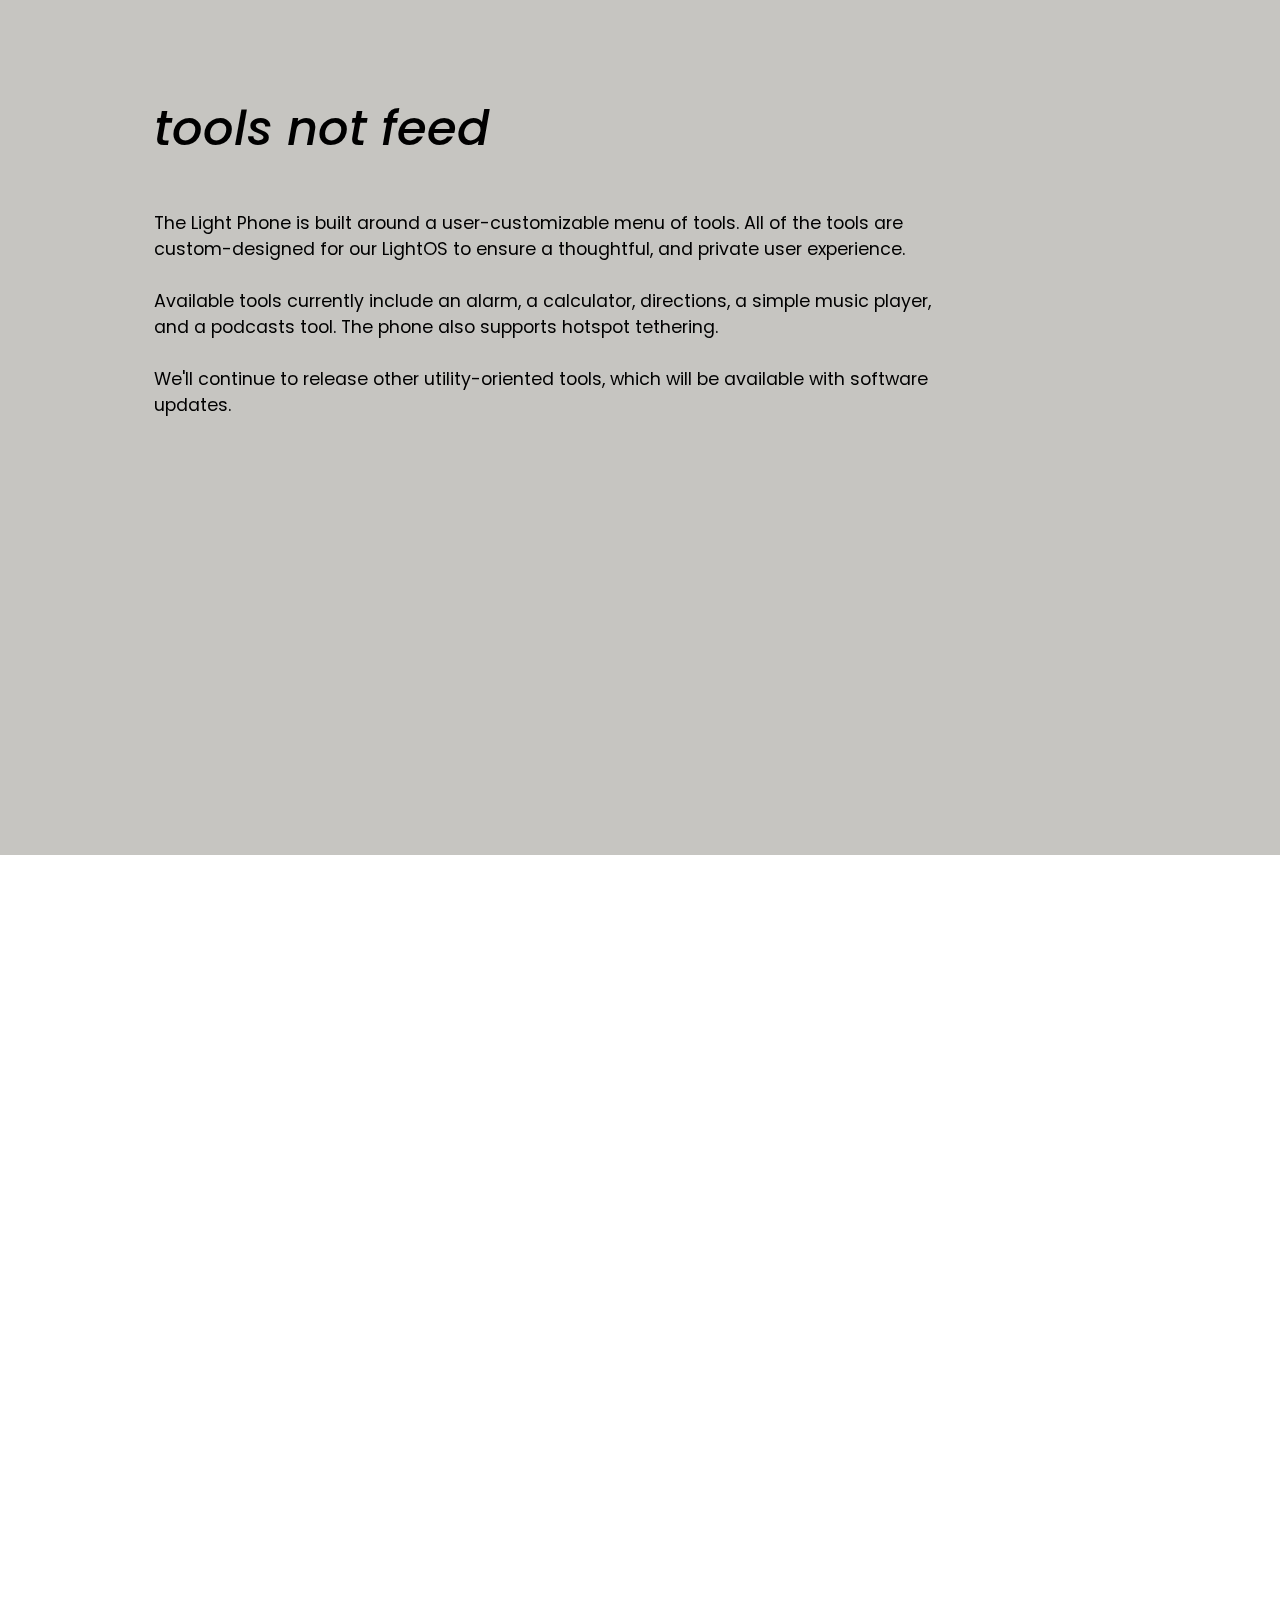
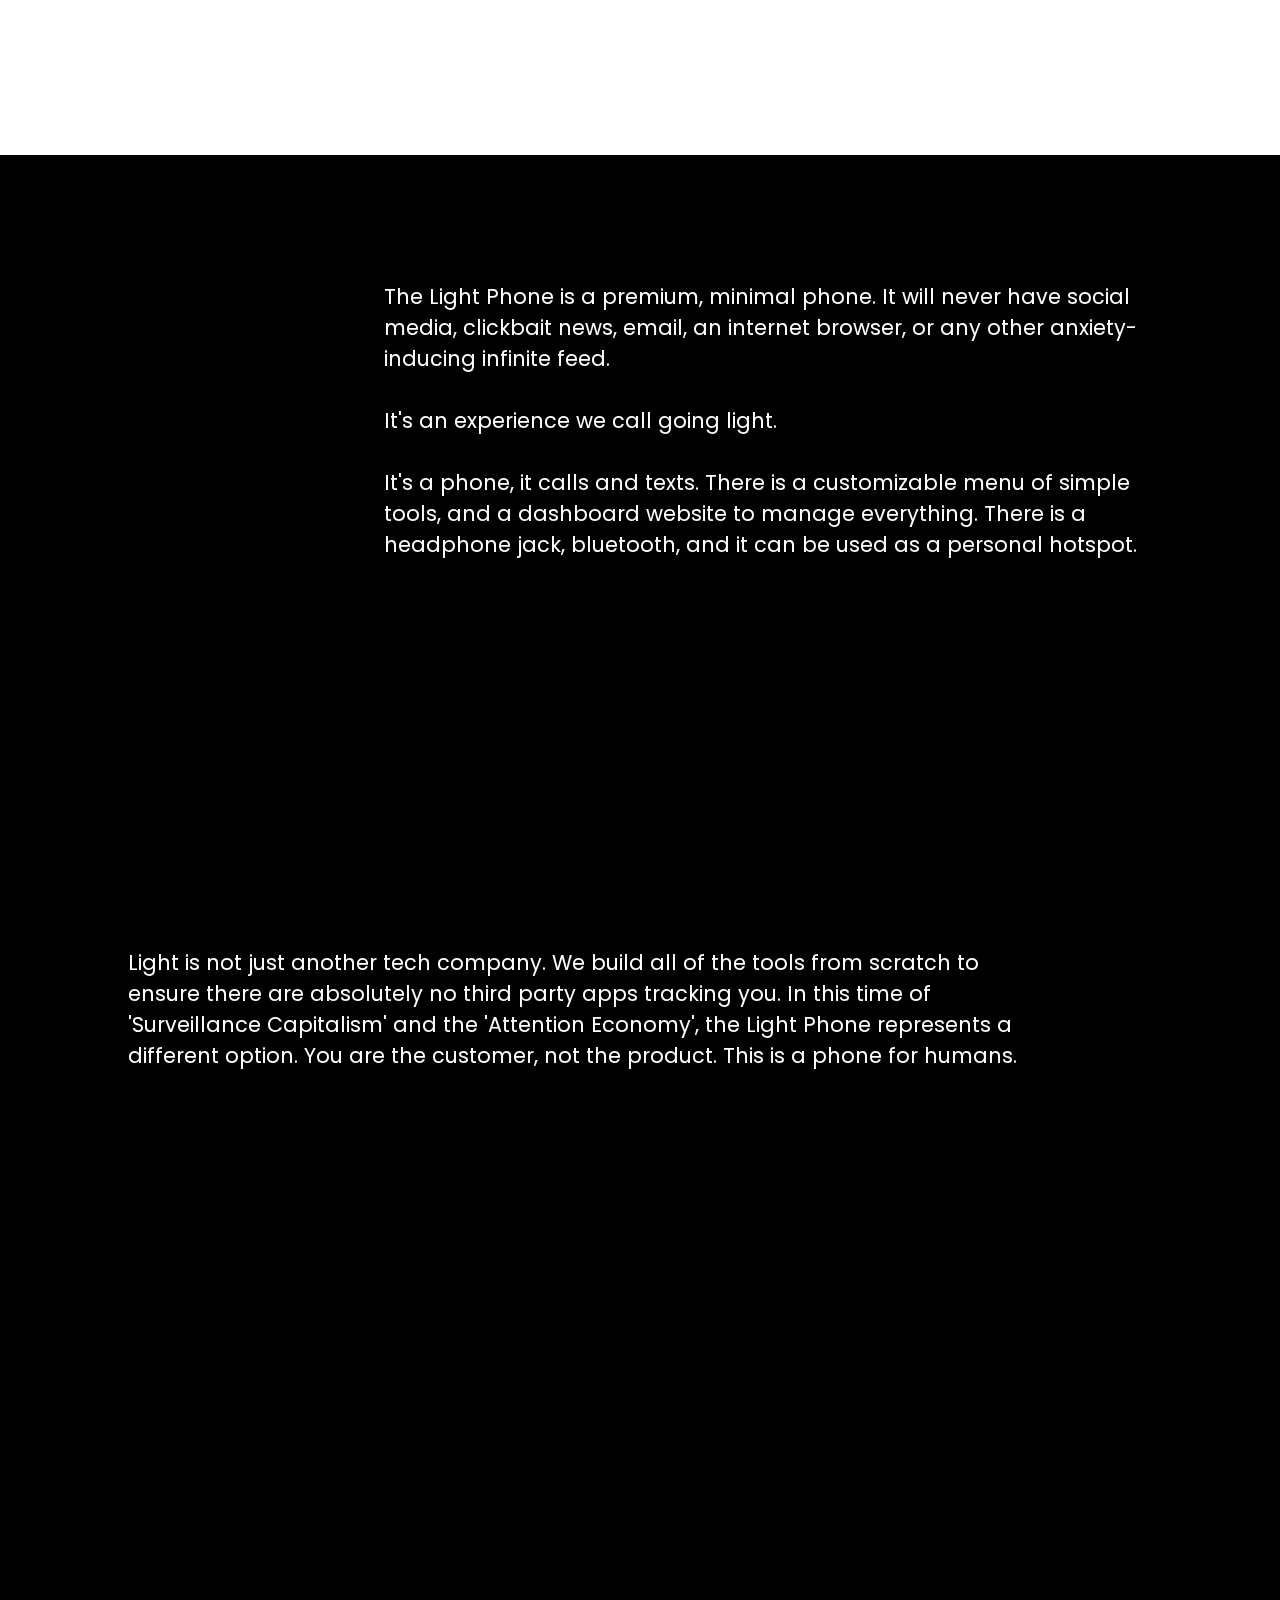
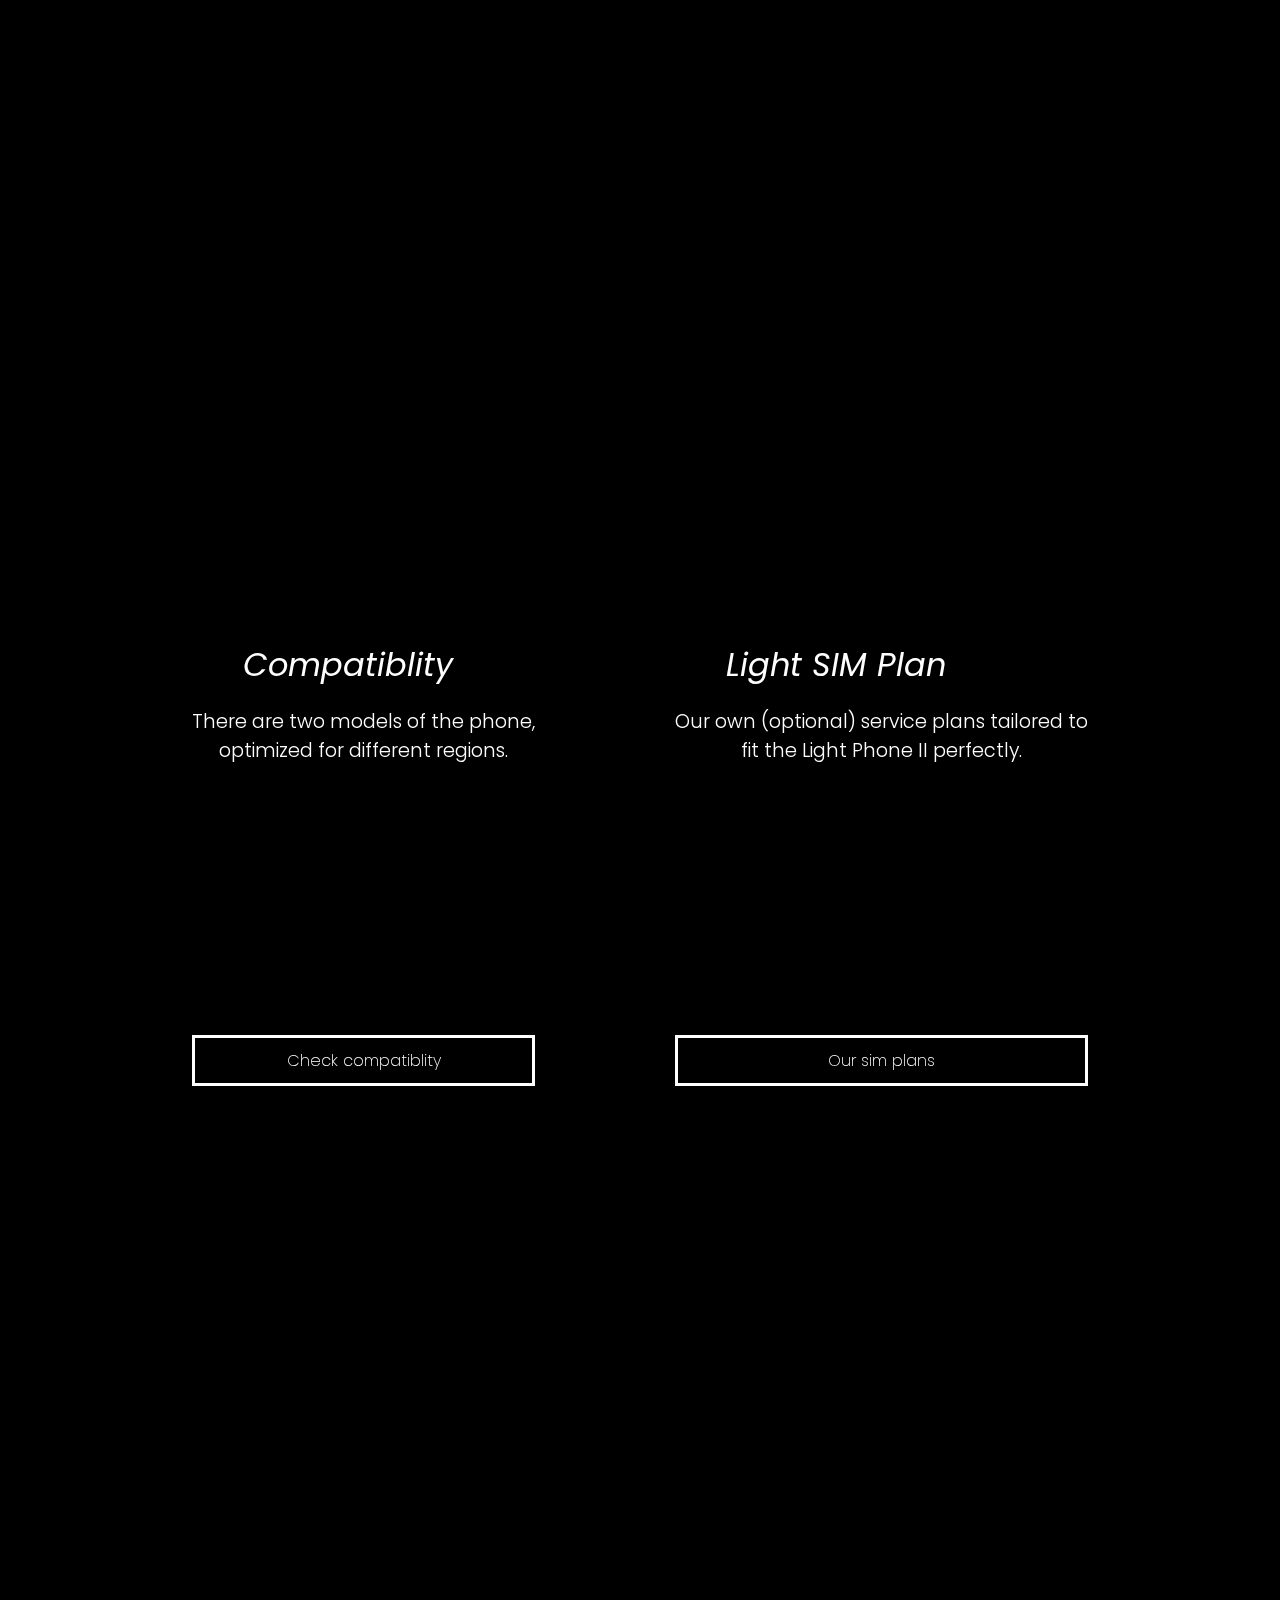
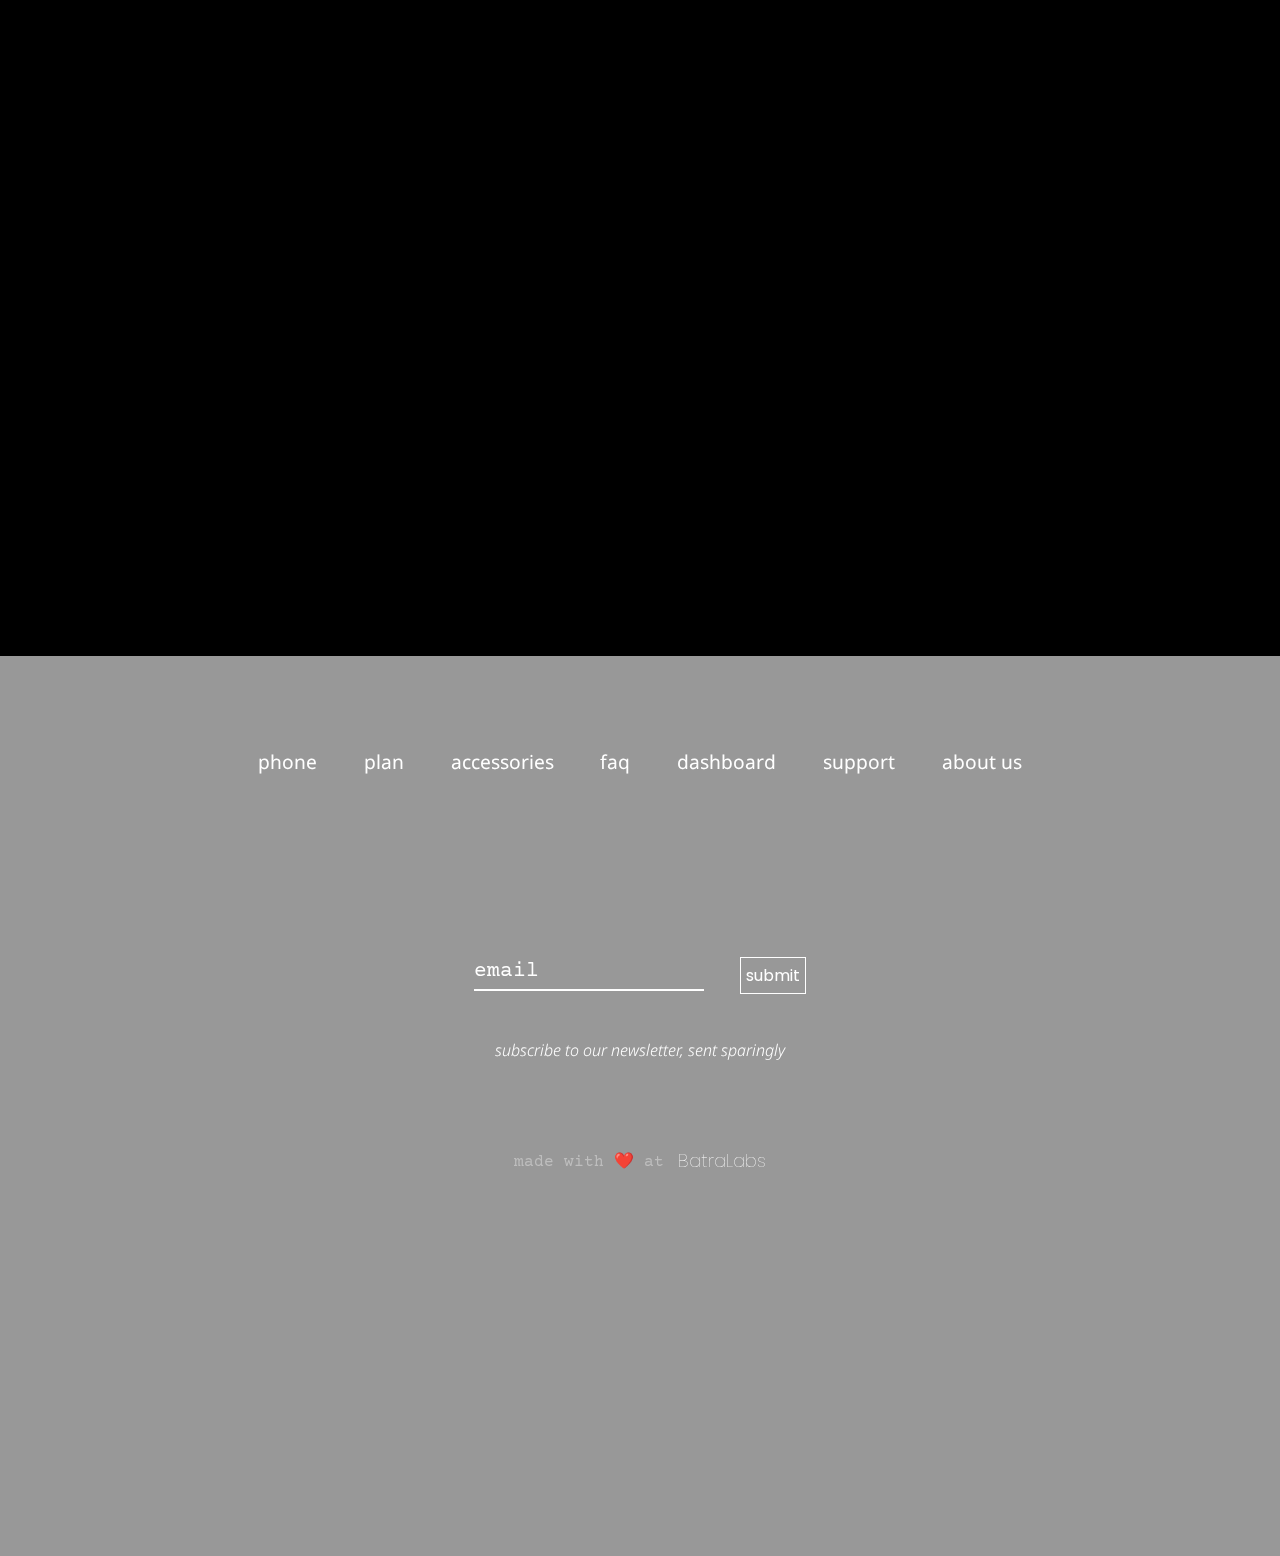
==== commit d01fc953: "Update index.html" ====
--- a/index.html
+++ b/index.html
@@ -4,8 +4,11 @@
     <meta charset="UTF-8">
     <meta http-equiv="X-UA-Compatible" content="IE=edge">
     <meta name="viewport" content="width=device-width, initial-scale=1.0">
-    <title>LightWeb</title>
+    <title>Document</title>
     <link rel="stylesheet" href="style.css">
+    <link rel="stylesheet" href="style880.css">
+    <link rel="stylesheet" href="style670.css">
+    <link rel="stylesheet" href="style367.css">
     <link rel="preconnect" href="https://fonts.googleapis.com">
     <link rel="preconnect" href="https://fonts.gstatic.com" crossorigin>
     <link href="https://fonts.googleapis.com/css2?family=Noto+Sans:ital,wght@0,100;0,200;0,300;0,400;0,500;0,600;0,700;0,800;0,900;1,100;1,200;1,300;1,400;1,500;1,600;1,700;1,800;1,900&display=swap" rel="stylesheet">
@@ -155,14 +158,13 @@
                         <p>Light is not just another tech company. We build all of the tools from scratch to ensure there are absolutely no third party apps tracking you. In this time of 'Surveillance Capitalism' and the 'Attention Economy', the Light Phone represents a different option. You are the customer, not the product. This is a phone for humans.</p>
                     </div>
                     
-                    <div id="Phone2">
+                    <div id="Phone22">
                         <img src="Elements/Golight2.webp" alt="">
                     </div>
                 </div>
 
                 <div id="back4">
 
-                    
                 </div>
 
                 <div id="contButton">
@@ -186,7 +188,7 @@
                     
                     <div id="right1">
                         <div id="top1">
-                            <p style="margin-left:6vw;">Light SIM Plan</p>
+                            <p>Light SIM Plan</p>
                         </div>
                         
                         <div id="bottom1">
@@ -243,7 +245,7 @@
             </div>
 
             <div id="logo">
-                <img src="Elements/Swash.png" alt="">
+                <img src="../LightWeb/Elements/Swash.png" alt="">
             </div>
 
             <div id="subtext">
--- a/style.css
+++ b/style.css
@@ -253,7 +253,6 @@
     font-style:italic;
     
     font-size:3rem;
-    
 }
 
 #subhead p{
@@ -339,7 +338,7 @@
     
 }
 
-#Phone2 img{
+#Phone22 img{
     height:50vh;
     margin-right:10vw;
     /* margin-left:4vw; */
@@ -354,7 +353,7 @@
 
 #back4{
     height:100vh;
-    background-image: url(Elements/back5.webp);
+    background-image: url(Elements/Back5.webp);
     background-size: cover;
     background-position:center;
     background-attachment:fixed;
@@ -549,17 +548,17 @@
     justify-content: space-around;
     margin-left:42vw;
     margin-right:42vw;
-    margin-top:15vh;
+    margin-top:10vh;
     color:white;
 }
 
 #socials i:hover{
-    color:black;
+    color:rgb(190, 190, 190);
 }
 
 #logo img{
     height:30vh;
-    margin-top:4vh;
+    margin-top:9vh;
     margin-left:42vw;
 }
 
@@ -567,7 +566,7 @@
     display: flex;
     flex-direction:row;
     justify-content: space-evenly;
-    margin-top:-5vh;
+    margin-top:-10vh;
     margin-left:39vw;
     margin-right:39vw;
 }
@@ -585,3 +584,6 @@
     font-family: 'poppins',sans-serif;
     font-weight:100;
 }
+
+
+
